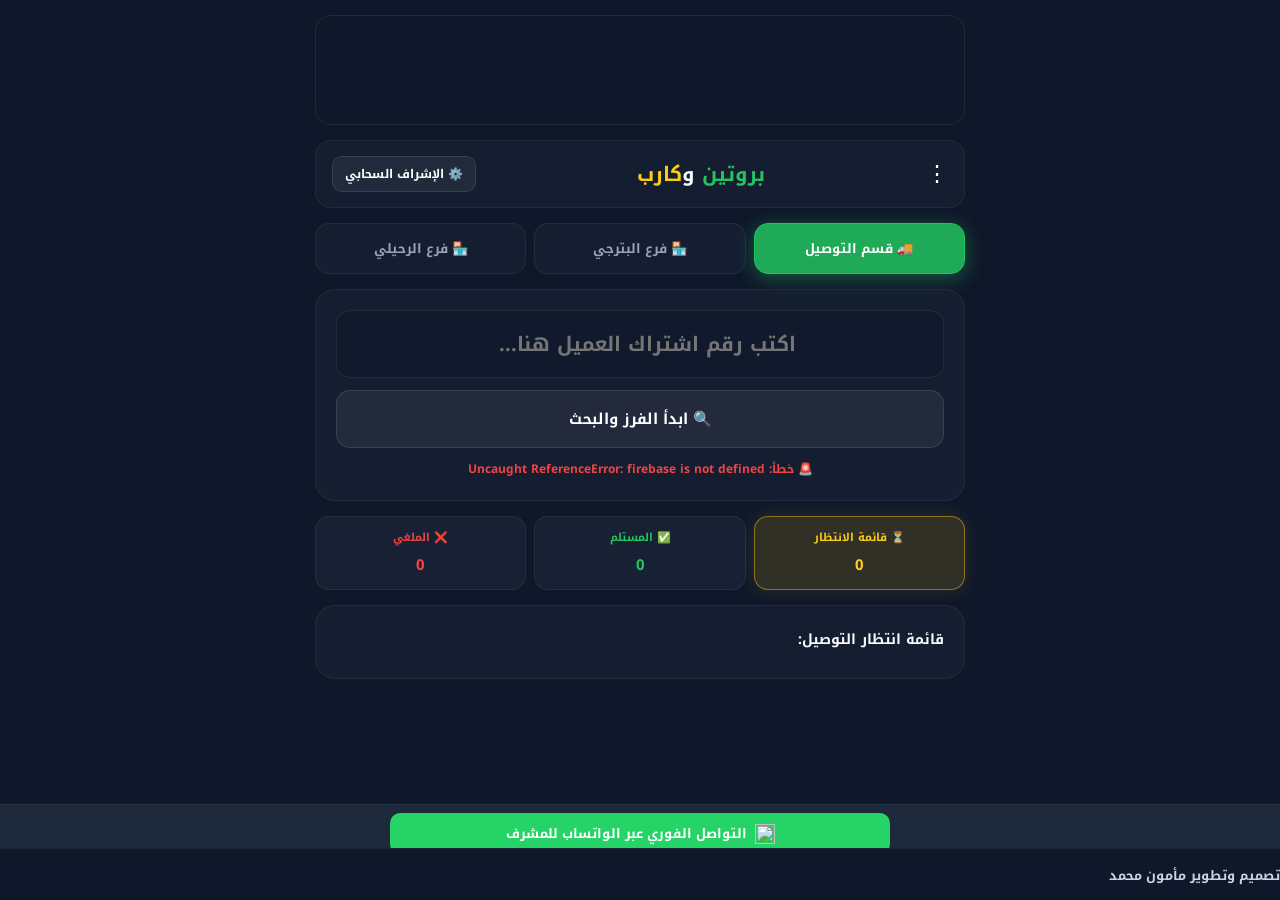
==== index.html @ 15b2dd43 "Rename index_clean.html to index.html" ====
<!DOCTYPE html>
<html lang="ar" dir="rtl">
<head>
<meta charset="UTF-8">
<meta name="viewport" content="width=device-width, initial-scale=1.0, maximum-scale=1.0, user-scalable=no">
<title>بروتين وكارب - الإشراف السحابي</title>
<link href="https://fonts.googleapis.com/css2?family=Noto+Kufi+Arabic:wght@400;700;900&display=swap" rel="stylesheet">
<style>
* { margin: 0; padding: 0; box-sizing: border-box; font-family: 'Noto Kufi Arabic', sans-serif; }
body { background: #0f172a; color: #f8fafc; min-height: 100vh; padding: 15px; padding-bottom: 140px; overflow-x: hidden; position: relative; }
button { cursor: pointer; } /* لضمان استجابة أجهزة آبل للضغطات */

#splashScreen { position: fixed; top: 0; left: 0; width: 100%; height: 100%; background: #0f172a; z-index: 99999; display: flex; flex-direction: column; justify-content: center; align-items: center; transition: opacity 0.4s ease; }
.splash-card { background: rgba(30, 41, 59, 0.7); border: 1px solid rgba(255,255,255,0.08); padding: 30px 40px; border-radius: 24px; backdrop-filter: blur(12px); -webkit-backdrop-filter: blur(12px); text-align: center; box-shadow: 0 20px 40px rgba(0,0,0,0.4); max-width: 85%; }
.splash-text { font-size: 26px; font-weight: 900; color: #fff; }
.splash-text .brand-carb { color: #facc15; }

#customAlertModal { position: fixed; top: 0; left: 0; width: 100%; height: 100%; background: rgba(15, 23, 42, 0.8); backdrop-filter: blur(12px); -webkit-backdrop-filter: blur(12px); z-index: 20000; display: none; justify-content: center; align-items: center; padding: 20px; }
.alert-card { background: #1e293b; border-radius: 24px; padding: 25px; width: 100%; max-width: 420px; text-align: center; box-shadow: 0 25px 50px -12px rgba(0,0,0,0.5); border: 1px solid rgba(255, 255, 255, 0.08); }
.alert-status-icon { font-size: 45px; margin-bottom: 12px; display: inline-block; }
.alert-title-text { font-size: 18px; font-weight: 700; color: #facc15; margin-bottom: 8px; }
.alert-message-text { font-size: 15px; color: #cbd5e1; line-height: 1.6; margin-bottom: 20px; }

.modal-actions-group { display: flex; gap: 10px; margin-bottom: 12px; }
.modal-btn { flex: 1; padding: 14px; border-radius: 14px; font-weight: bold; border: none; font-size: 14px; transition: all 0.2s; font-family: 'Noto Kufi Arabic', sans-serif; }
.modal-btn-deliver { background: rgba(34, 197, 94, 0.2); color: #22c55e; border: 1px solid rgba(34, 197, 94, 0.3); }
.modal-btn-cancel { background: rgba(239, 68, 68, 0.15); color: #ef4444; border: 1px solid rgba(239, 68, 68, 0.2); }
.modal-btn-close { background: rgba(255, 255, 255, 0.06); color: #94a3b8; border: 1px solid rgba(255, 255, 255, 0.1); width: 100%; }

#workerAuthModal { position: fixed; top: 0; left: 0; width: 100%; height: 100%; background: rgba(15, 23, 42, 0.85); backdrop-filter: blur(12px); -webkit-backdrop-filter: blur(12px); z-index: 30000; display: none; justify-content: center; align-items: center; padding: 20px; }
#adminAuthModal { position: fixed; top: 0; left: 0; width: 100%; height: 100%; background: rgba(15, 23, 42, 0.8); backdrop-filter: blur(12px); -webkit-backdrop-filter: blur(12px); z-index: 10000; display: none; justify-content: center; align-items: center; padding: 20px; }
.auth-card { background: #1e293b; border: 1px solid rgba(255,255,255,0.08); border-radius: 24px; padding: 30px; width: 100%; max-width: 380px; text-align: center; }
.auth-input { width: 100%; padding: 12px; border-radius: 12px; background: rgba(15,23,42,0.6); color: white; border: 1px solid rgba(255,255,255,0.1); text-align: center; font-size: 20px; font-weight: bold; outline: none; margin-bottom: 15px; font-family: 'Noto Kufi Arabic', sans-serif; }

.reports-overlay { position: fixed; top: 0; left: 0; width: 100%; height: 100%; background: #0f172a; z-index: 5000; display: none; flex-direction: column; }
.reports-overlay.open { display: flex; }
.reports-header { display: flex; align-items: center; justify-content: space-between; padding: 20px; background: #1e293b; border-bottom: 1px solid rgba(255,255,255,0.05); }
.reports-tabs { display: flex; border-bottom: 1px solid rgba(255,255,255,0.05); background: #151f32; }
.reports-tab { flex: 1; padding: 14px 5px; text-align: center; font-size: 13px; font-weight: 700; border: none; color: #94a3b8; background: transparent; font-family: 'Noto Kufi Arabic', sans-serif; }
.reports-tab.active-tab { color: #22c55e; border-bottom: 2px solid #22c55e; background: rgba(34, 197, 94, 0.05); }
.reports-tab.cancel-tab.active-tab { color: #ef4444; border-bottom-color: #ef4444; background: rgba(239, 68, 68, 0.05); }
.reports-tab.archive-tab.active-tab { color: #38bdf8; border-bottom-color: #38bdf8; background: rgba(56, 189, 248, 0.05); }

.reports-content { flex: 1; overflow-y: auto; padding: 15px; padding-bottom: 190px; }
.report-card { background: rgba(255,255,255,0.03); border-radius: 14px; padding: 14px; margin-bottom: 8px; display: flex; justify-content: space-between; align-items: center; border: 1px solid rgba(255,255,255,0.05); }

.delivery-manual-box { background: rgba(56, 189, 248, 0.08); border: 1px dashed rgba(56, 189, 248, 0.3); padding: 14px; border-radius: 14px; margin-bottom: 15px; display: flex; flex-direction: column; gap: 10px; }
.delivery-manual-box label { font-size: 12px; color: #38bdf8; font-weight: 700; }
.delivery-manual-box input { padding: 10px; font-size: 16px; text-align: center; background: rgba(15,23,42,0.8); border: 1px solid rgba(56, 189, 248, 0.2); }
.bulk-delivery-btn { background: #22c55e; color: #fff; font-weight: bold; border: none; padding: 12px; border-radius: 10px; font-size: 13px; font-family: 'Noto Kufi Arabic', sans-serif; }
.delete-archive-btn { background: rgba(239, 68, 68, 0.15); color: #ef4444; border: 1px solid rgba(239, 68, 68, 0.2); padding: 8px 12px; border-radius: 10px; font-family: 'Noto Kufi Arabic', sans-serif; }

.reports-footer-stats { position: absolute; bottom: 0; left: 0; width: 100%; background: #1e293b; border-top: 1px solid rgba(255, 255, 255, 0.08); padding: 15px; display: flex; flex-direction: column; gap: 10px; z-index: 5001; }
.reports-footer-grid { display: grid; grid-template-columns: 1fr 1fr; gap: 10px; }
.report-stat-box { padding: 10px; border-radius: 10px; text-align: center; font-size: 12px; font-weight: bold; }
.daily-summary-strip { display:grid; grid-template-columns: repeat(3, 1fr); gap:8px; margin-bottom:15px; }
.daily-summary-box { background: rgba(30,41,59,0.6); border:1px solid rgba(255,255,255,0.06); border-radius:14px; padding:10px 6px; text-align:center; font-size:11px; font-weight:700; cursor:pointer; transition:0.2s; }
.daily-summary-box b { display:block; font-size:15px; margin-top:3px; }
.daily-summary-box.active-summary-waiting { background: rgba(250,204,21,0.14); border-color: rgba(250,204,21,0.45); box-shadow:0 0 18px rgba(250,204,21,0.14); }
.daily-summary-box.active-summary-done { background: rgba(34,197,94,0.14); border-color: rgba(34,197,94,0.45); box-shadow:0 0 18px rgba(34,197,94,0.14); }
.daily-summary-box.active-summary-cancel { background: rgba(239,68,68,0.14); border-color: rgba(239,68,68,0.45); box-shadow:0 0 18px rgba(239,68,68,0.14); }
.cold-admin-box { background: rgba(14,165,233,0.10); border: 1px solid rgba(56,189,248,0.35); border-radius: 14px; padding: 12px; margin-top: 10px; }
.cold-admin-box label { display:block; color:#38bdf8; font-size:12px; font-weight:900; margin-bottom:7px; }
.cold-admin-box input { border-color: rgba(56,189,248,0.35); color:#7dd3fc; text-align:center; font-size:18px; }
.pdf-cold-box { border: 2px solid #7dd3fc; background: #eff6ff; border-radius: 14px; padding: 14px; margin-bottom: 22px; text-align:center; }
.pdf-cold-title { color:#0369a1; font-size:13px; font-weight:900; margin-bottom:4px; }
.pdf-cold-value { color:#075985; font-size:24px; font-weight:900; }
@media (max-width:520px){ .daily-summary-strip { grid-template-columns: repeat(3, 1fr); } }

.branch-filters-container { display: flex; gap: 8px; margin-bottom: 15px; }
.branch-filter-btn { flex: 1; padding: 12px 6px; border-radius: 14px; border: 1px solid rgba(255, 255, 255, 0.06); font-size: 13px; font-weight: 700; color: #94a3b8; background: rgba(30, 41, 59, 0.45); display: flex; justify-content: center; align-items: center; gap: 4px; font-family: 'Noto Kufi Arabic', sans-serif; }
.branch-filter-btn.active-branch-selected { color: #ffffff !important; background: rgba(34, 197, 94, 0.85) !important; border-color: #22c55e !important; box-shadow: 0 4px 20px rgba(34, 197, 94, 0.4) !important; }

.main-list-tabs { display: flex; gap: 8px; margin-bottom: 14px; }
.main-list-tab { flex: 1; padding: 12px 6px; border-radius: 14px; border: 1px solid rgba(255,255,255,0.06); background: rgba(15,23,42,0.45); color: #94a3b8; font-size: 13px; font-weight: 800; font-family: 'Noto Kufi Arabic', sans-serif; }
.main-list-tab.active-waiting { color: #facc15; background: rgba(250,204,21,0.12); border-color: rgba(250,204,21,0.35); }
.main-list-tab.active-done { color: #22c55e; background: rgba(34,197,94,0.12); border-color: rgba(34,197,94,0.35); }
.main-list-tab.active-cancel { color: #ef4444; background: rgba(239,68,68,0.12); border-color: rgba(239,68,68,0.35); }

.top-banner { width: 100%; height: 110px; background-size: cover; background-position: center; border-radius: 16px; margin-bottom: 15px; border: 1px solid rgba(255,255,255,0.08); }
.container { width: 100%; max-width: 650px; margin: auto; }
.header { display: flex; justify-content: space-between; align-items: center; margin-bottom: 15px; background: rgba(30,41,59,0.45); padding: 12px 16px; border-radius: 16px; border: 1px solid rgba(255,255,255,0.06); backdrop-filter: blur(8px); -webkit-backdrop-filter: blur(8px); }
.brand-title { font-size: 20px; font-weight: 700; }
.brand-protein { color: #22c55e; } .brand-carb { color: #facc15; }

.card { background: rgba(30, 41, 59, 0.45); border: 1px solid rgba(255, 255, 255, 0.06); padding: 20px; border-radius: 20px; margin-bottom: 15px; backdrop-filter: blur(8px); }
.control-panel { background: rgba(20, 83, 45, 0.25); border: 1px solid rgba(34, 197, 94, 0.2); display: none; }
.admin-grid-inputs { display: grid; grid-template-columns: 1fr 1fr; gap: 8px; margin-bottom: 10px; }
.admin-grid-label { font-size: 11px; color: #a855f7; font-weight: bold; display: block; margin-bottom: 2px; text-align: right; }

input { width: 100%; padding: 14px; border-radius: 14px; background: rgba(15, 23, 42, 0.5); color: white; border: 1px solid rgba(255, 255, 255, 0.08); outline: none; font-size: 15px; font-weight: 700; font-family: 'Noto Kufi Arabic', sans-serif; }
input[type="number"] { font-size: 20px; text-align: center; }

.searchBtn { background: rgba(255, 255, 255, 0.06); color: white; padding: 14px; border-radius: 14px; font-size: 15px; font-weight: 700; width: 100%; margin-top: 12px; border: 1px solid rgba(255, 255, 255, 0.1); font-family: 'Noto Kufi Arabic', sans-serif; }
.pdfShareBtn { background: linear-gradient(135deg, #10b981, #059669); color: white; padding: 14px; border-radius: 12px; border: none; font-size: 14px; font-weight: bold; width: 100%; display: flex; justify-content: center; align-items: center; gap: 8px; font-family: 'Noto Kufi Arabic', sans-serif; }

.stats { display: grid; grid-template-columns: 1fr 1fr; gap: 12px; }
.stat { padding: 12px; border-radius: 14px; text-align: center; font-weight: 700; font-size: 14px; border: 1px solid rgba(255,255,255,0.04); }
.greenBox { background: rgba(34, 197, 94, 0.12); color: #22c55e; border-color: rgba(34, 197, 94, 0.2); }
.red { background: rgba(239, 68, 68, 0.12); color: #ef4444; border-color: rgba(239, 68, 68, 0.18); }

.meal-row-card { background: rgba(255, 255, 255, 0.02); border: 1px solid rgba(255, 255, 255, 0.05); border-radius: 16px; padding: 16px; margin-top: 10px; display: flex; flex-direction: column; gap: 12px; }
.meal-card-main-info { display: flex; justify-content: space-between; align-items: center; }
.meal-card-info { display: flex; flex-direction: column; gap: 2px; }
.meal-card-num { color: #facc15; font-weight: 700; font-size: 15px; }
.meal-card-name { font-size: 14px; color: #e2e8f0; font-weight: 700; }

.whatsapp-bottom-bar { position: fixed; bottom: 38px; left: 0; width: 100%; background: #1e293b; border-top: 1px solid rgba(255, 255, 255, 0.06); padding: 8px 15px; z-index: 998; display: flex; justify-content: center; align-items: center; }
.whatsapp-btn-link { background: #25d366; color: white; width: 100%; max-width: 500px; padding: 8px; border-radius: 10px; display: flex; justify-content: center; align-items: center; gap: 8px; text-decoration: none; font-size: 13px; font-weight: bold; }

.ticker-wrap { position: fixed; bottom: 0; left: 0; width: 100%; background: #0f172a; padding: 10px 0; z-index: 999; overflow: hidden; border-top: 1px solid rgba(255, 255, 255, 0.06); }
.ticker-text { display: inline-block; white-space: nowrap; padding-left: 100%; animation: tickerMove 14s linear infinite; font-size: 13px; font-weight: 700; color: #cbd5e1; }
@keyframes tickerMove { 0% { transform: translate3d(0, 0, 0); } 100% { transform: translate3d(-100%, 0, 0); } }

#pdfReportTemplate { display: none; background: #ffffff; color: #1e293b; padding: 30px; direction: rtl; }
.pdf-header { border-bottom: 3px solid #10b981; padding-bottom: 15px; margin-bottom: 25px; display: flex; justify-content: space-between; align-items: center; }
.pdf-title { font-size: 22px; font-weight: 900; color: #0f172a; }
.pdf-meta { font-size: 12px; color: #64748b; text-align: left; }
.pdf-grid-summary { display: grid; grid-template-columns: repeat(4, 1fr); gap: 12px; margin-bottom: 30px; }
.pdf-sum-box { border: 1px solid #e2e8f0; border-radius: 12px; padding: 12px; text-align: center; background: #f8fafc; }
.pdf-sum-val { font-size: 16px; font-weight: 900; margin-top: 4px; }
.pdf-section-title { font-size: 14px; font-weight: bold; color: #0f172a; border-right: 4px solid #facc15; padding-right: 8px; margin-bottom: 12px; margin-top: 20px; }
.pdf-table { width: 100%; border-collapse: collapse; margin-bottom: 20px; font-size: 12px; }
.pdf-table th { background: #0f172a; color: #ffffff; padding: 10px; text-align: right; font-weight: bold; }
.pdf-table td { padding: 9px 10px; border-bottom: 1px solid #e2e8f0; }
.pdf-table tr:nth-child(even) { background: #f8fafc; }
.badge-pdf-done { color: #16a34a; font-weight: bold; }
.badge-pdf-cancel { color: #dc2626; font-weight: bold; }
.badge-pdf-pending { color: #64748b; font-style: italic; }
</style>

<!-- استيراد المكتبات -->
<script src="https://www.gstatic.com/firebasejs/8.10.1/firebase-app.js"></script>
<script src="https://www.gstatic.com/firebasejs/8.10.1/firebase-database.js"></script>
<script src="https://cdnjs.cloudflare.com/ajax/libs/pdf.js/2.16.105/pdf.min.js"></script>
<script src="https://cdnjs.cloudflare.com/ajax/libs/html2pdf.js/0.10.1/html2pdf.bundle.min.js"></script>
<script>
    try { pdfjsLib.GlobalWorkerOptions.workerSrc = 'https://cdnjs.cloudflare.com/ajax/libs/pdf.js/2.16.105/pdf.worker.min.js'; } catch(e){}
</script>
</head>
<body>

<div id="splashScreen">
    <div class="splash-card">
        <div class="splash-text">أهلاً <span class="brand-carb">يوملز</span> ⚡</div>
    </div>
</div>

<!-- إزالة شاشة الترحيب تماماً من الذاكرة لتجنب أي تغطية للأزرار -->
<script>
    setTimeout(function() {
        var s = document.getElementById("splashScreen");
        if (s) {
            s.style.opacity = "0";
            setTimeout(function() { 
                if(s.parentNode) s.parentNode.removeChild(s); 
            }, 400);
        }
    }, 1000);
</script>

<div id="workerAuthModal">
    <div class="auth-card">
        <div class="alert-title-text" id="workerAuthTitle" style="color: #22c55e;">🔑 نظام إثبات الهوية والفرز</div>
        <div class="alert-message-text" id="workerAuthMessage" style="font-size:13px; margin-bottom:12px;">يرجى تأكيد العملية بإدخال كود فرعك السري</div>
        <input type="password" id="workerPasswordInput" class="auth-input" placeholder="••••" maxlength="10" inputmode="numeric" style="letter-spacing: 4px; font-size:24px;">
        <div class="modal-actions-group">
            <button type="button" class="modal-btn modal-btn-deliver" id="workerAuthConfirmBtn">تأكيد العملية</button>
            <button type="button" class="modal-btn modal-btn-cancel" onclick="closeWorkerAuthModal()">إلغاء</button>
        </div>
    </div>
</div>

<div id="customAlertModal">
    <div class="alert-card">
        <span id="alertIcon" class="alert-status-icon">👤</span>
        <div id="alertTitle" class="alert-title-text">تفاصيل المشترك</div>
        <div id="alertMessage" class="alert-message-text">جاري جلب البيانات...</div>
        <div id="modalActionButtons" class="modal-actions-group" style="display: none;">
            <button type="button" class="modal-btn modal-btn-deliver" id="modalConfirmBtn">✅ تسليم الوجبة</button>
            <button type="button" class="modal-btn modal-btn-cancel" id="modalCancelBtn">❌ إلغاء اليوم</button>
        </div>
        <button type="button" class="modal-btn modal-btn-close" onclick="closeCustomAlert()">إغلاق النافذة</button>
    </div>
</div>

<div id="adminAuthModal">
    <div class="auth-card">
        <div class="alert-title-text">🔒 رمز المشرف الآمن</div>
        <input type="password" id="adminPasswordInput" class="auth-input" placeholder="•••••" maxlength="6" inputmode="numeric" style="letter-spacing: 3px; font-size: 20px;">
        <div class="modal-actions-group">
            <button type="button" class="modal-btn modal-btn-deliver" onclick="verifyAdminCode()">تأكيد</button>
            <button type="button" class="modal-btn modal-btn-cancel" onclick="closeAdminModal()">إلغاء</button>
        </div>
    </div>
</div>

<div class="reports-overlay" id="reportsOverlay">
    <div class="reports-header">
        <div style="font-weight:700; color:#facc15;" id="reportsOverlayTitle">☰ لوحة التشغيل</div>
        <button type="button" onclick="closeReports()" style="background:none; border:none; color:white; font-size:20px; cursor:pointer;">✕</button>
    </div>
    <div class="reports-tabs">
        <button type="button" class="reports-tab active-tab" id="tab-summary" onclick="switchTab('summary')">📊 الملخص</button>
        <button type="button" class="reports-tab cancel-tab" id="tab-delivery" onclick="switchTab('delivery')">🚚 التوصيل</button>
        <button type="button" class="reports-tab" id="tab-branches" onclick="switchTab('branches')">🏪 الفروع</button>
        <button type="button" class="reports-tab archive-tab" id="tab-archive" onclick="switchTab('archive')">📂 الأرشيف</button>
    </div>
    <div class="reports-content" id="reportsContent"></div>
    <div class="reports-footer-stats">
        <div class="reports-footer-grid">
            <div class="report-stat-box greenBox">مستلمين اليوم: <span id="overlayDoneCount">0</span></div>
            <div class="report-stat-box red">ملغي اليوم: <span id="overlayCancelCount">0</span></div>
        </div>
        <button type="button" class="pdfShareBtn" onclick="generateAndSharePDFReport()">📄 تحميل وإرسال تقرير PDF</button>
    </div>
</div>

<div class="container">
    <div class="top-banner" id="topBanner"></div>
    <div class="header">
        <button type="button" onclick="openReports()" style="background:none; border:none; color:white; font-size:22px; cursor:pointer;">⋮</button>
        <div class="brand-title"><span class="brand-protein">بروتين</span> و<span class="brand-carb">كارب</span></div>
        <button type="button" onclick="openAdmin()" style="background:rgba(255,255,255,0.05); color:white; padding:6px 12px; border-radius:10px; border:1px solid rgba(255,255,255,0.1); font-size:12px; font-weight:bold; cursor:pointer; font-family:'Noto Kufi Arabic',sans-serif;">⚙️ الإشراف السحابي</button>
    </div>

    <div class="card control-panel" id="adminPanel">
        <input accept=".pdf" id="pdfFile" onchange="startReadingPDF(this.files[0])" type="file" style="margin-bottom:12px; font-size:12px;"/>
        <input id="whatsappInput" type="tel" value="966506546313" placeholder="رقم الواتساب المشرف..."/>
        <div class="cold-admin-box" style="margin-top:12px; margin-bottom:12px;">
            <label>🖼️ صورة البانر من المعرض</label>
            <input id="bannerImageInput" type="file" accept="image/*" onchange="handleBannerImageFile(this.files[0])" style="font-size:12px; padding:10px;">
            <small style="display:block; color:#94a3b8; font-size:10px; margin-top:6px; text-align:center;">اختر صورة من المعرض ثم اضغط حفظ الإعدادات</small>
        </div>
        <div style="border-top:1px solid rgba(255,255,255,0.1); padding-top:10px; margin-bottom:12px;">
            <span style="font-size:12px; color:#facc15; font-weight:bold; display:block; margin-bottom:8px;">👥 إداري طاقم الميدان والأكواد السرية:</span>
            <div class="admin-grid-inputs">
                <div><span class="admin-grid-label">مسؤول البترجي</span><input id="workerNameBatarji" placeholder="الاسم" style="padding:8px; font-size:12px;"></div>
                <div><span class="admin-grid-label">كود البترجي السري</span><input id="workerCodeBatarji" type="text" placeholder="الكود" style="padding:8px; font-size:12px; text-align:center;"></div>
            </div>
            <div class="admin-grid-inputs">
                <div><span class="admin-grid-label">مسؤول الرحيلي</span><input id="workerNameRuhaily" placeholder="الاسم" style="padding:8px; font-size:12px;"></div>
                <div><span class="admin-grid-label">كود الرحيلي السري</span><input id="workerCodeRuhaily" type="text" placeholder="الكود" style="padding:8px; font-size:12px; text-align:center;"></div>
            </div>
            <div class="admin-grid-inputs">
                <div><span class="admin-grid-label">مسؤول التوصيل</span><input id="workerNameDelivery" placeholder="الاسم" style="padding:8px; font-size:12px;"></div>
                <div><span class="admin-grid-label">كود التوصيل السري</span><input id="workerCodeDelivery" type="text" placeholder="الكود" style="padding:8px; font-size:12px; text-align:center;"></div>
            </div>
            <div style="margin-top:5px;">
                <span class="admin-grid-label" style="color:#ef4444;">⚙️ كود لوحة التحكم الرئيسي للمشرف:</span>
                <input id="adminMasterPassInput" type="text" value="71138" style="padding:8px; font-size:13px; text-align:center; color:#ef4444; border-color:rgba(239,68,68,0.3);">
            </div>
            <div class="cold-admin-box">
                <label>❄️ درجة برودة سيارة التوصيل</label>
                <input id="deliveryColdTempInput" type="number" step="0.1" placeholder="مثال: -18" inputmode="decimal">
            </div>
        </div>
        <button type="button" onclick="saveAdminSettings()" style="margin-bottom:5px; background:#a855f7; color:white; padding:12px; border-radius:12px; width:100%; font-weight:bold; border:none; cursor:pointer; font-family:'Noto Kufi Arabic',sans-serif;">💾 حفظ الإعدادات والصلاحيات السحابية</button>
        <button type="button" onclick="document.getElementById('adminPanel').style.display='none'" class="modal-btn modal-btn-cancel" style="width:100%; padding:8px;">إغلاق اللوحة</button>
    </div>

    <div class="branch-filters-container">
        <button type="button" class="branch-filter-btn active-branch-selected" id="btn-view-delivery" onclick="switchBranchView('delivery')">🚚 قسم التوصيل</button>
        <button type="button" class="branch-filter-btn" id="btn-view-batarji" onclick="switchBranchView('batarji')">🏪 فرع البترجي</button>
        <button type="button" class="branch-filter-btn" id="btn-view-ruhaily" onclick="switchBranchView('ruhaily')">🏪 فرع الرحيلي</button>
    </div>

    <div class="card">
        <input id="mealInput" placeholder="اكتب رقم اشتراك العميل هنا..." type="number"/>
        <button type="button" class="searchBtn" id="searchBtnId" onclick="checkMeal()">🔍 ابدأ الفرز والبحث</button>
        <div id="status" style="margin-top:10px; font-size:12px; color:#facc15; text-align:center; font-weight:700;">⏳ جاري المزامنة...</div>
    </div>

    <div class="daily-summary-strip">
        <div class="daily-summary-box active-summary-waiting" id="summaryBoxWaiting" onclick="switchMainList('waiting')" style="color:#facc15;">⏳ قائمة الانتظار<b id="summaryTotal">0</b></div>
        <div class="daily-summary-box" id="summaryBoxDone" onclick="switchMainList('done')" style="color:#22c55e;">✅ المستلم<b id="summaryDone">0</b></div>
        <div class="daily-summary-box" id="summaryBoxCancel" onclick="switchMainList('cancel')" style="color:#ef4444;">❌ الملغي<b id="summaryCancel">0</b></div>
    </div>

    <div class="card">
        <h3 style="font-size:14px; font-weight:700; margin-bottom:5px;" id="listTitle">قائمة انتظار التوصيل:</h3>
        <div id="mealCardsContainer"></div>
    </div>
</div>

<div class="whatsapp-bottom-bar">
    <a class="whatsapp-btn-link" id="waLink" href="https://wa.me/966506546313" target="_blank">
        <img src="https://upload.wikimedia.org/wikipedia/commons/6/6b/WhatsApp.svg" style="width:20px; height:20px;"/>
        <span>التواصل الفوري عبر الواتساب للمشرف</span>
    </a>
</div>

<div class="ticker-wrap">
    <div class="ticker-text">تصميم وتطوير مأمون محمد</div>
</div>

<div id="pdfReportTemplate">
    <div class="pdf-header">
        <div>
            <div class="pdf-title">🥗 كشف الفرز اليومي - بروتين وكارب</div>
            <div style="font-size:12px; margin-top:4px; color:#059669; font-weight:bold;">نظام التشغيل والإشراف السحابي الذكي</div>
        </div>
        <div class="pdf-meta">
            <div><b>التاريخ:</b> <span id="pdfReportDate">--</span></div>
            <div><b>وقت التوليد:</b> <span id="pdfReportTime">--</span></div>
        </div>
    </div>
    <div class="pdf-cold-box">
        <div class="pdf-cold-title">❄️ درجة برودة سيارة التوصيل</div>
        <div class="pdf-cold-value"><span id="pdfDeliveryColdTemp">--</span>°C</div>
    </div>
    <div style="background: #f1f5f9; border: 2px solid #cbd5e1; border-radius: 14px; padding: 15px; margin-bottom: 25px;">
        <div style="font-size:14px; font-weight:bold; color:#0f172a; margin-bottom:10px; text-align:center; border-bottom:1px solid #cbd5e1; padding-bottom:5px;">📊 الإجمالي العام الموحد (كافة الأقسام والفروع)</div>
        <div style="display:grid; grid-template-columns: repeat(4, 1fr); gap:10px; text-align:center;">
            <div><small style="color:#475569; font-weight:bold; font-size:11px;">مجموع المشتركين</small><div style="font-size:16px; font-weight:900; color:#0f172a;" id="pdfMetaGlobalTotal">0</div></div>
            <div><small style="color:#16a34a; font-weight:bold; font-size:11px;">المشحون والمستلم</small><div style="font-size:16px; font-weight:900; color:#16a34a;" id="pdfMetaGlobalDone">0</div></div>
            <div><small style="color:#2563eb; font-weight:bold; font-size:11px;">قيد الانتظار</small><div style="font-size:16px; font-weight:900; color:#2563eb;" id="pdfMetaGlobalPending">0</div></div>
            <div><small style="color:#dc2626; font-weight:bold; font-size:11px;">الملغي اليوم</small><div style="font-size:16px; font-weight:900; color:#dc2626;" id="pdfMetaGlobalCancel">0</div></div>
        </div>
    </div>
    <div class="pdf-grid-summary">
        <div class="pdf-sum-box" style="border-top:3px solid #3b82f6;"><div style="color:#3b82f6; font-size:11px; font-weight:bold;">شحنات التوصيل الصافية</div><div class="pdf-sum-val" id="pdfSumDeliveryDone">0</div><div style="font-size:9px; color:#64748b; margin-top:2px;" id="pdfLabelStaffDelivery">المسؤول: --</div></div>
        <div class="pdf-sum-box" style="border-top:3px solid #10b981;"><div style="color:#10b981; font-size:11px; font-weight:bold;">مستلمي البترجي</div><div class="pdf-sum-val" id="pdfSumBatarjiDone">0</div><div style="font-size:9px; color:#64748b; margin-top:2px;" id="pdfLabelStaffBatarji">المسؤول: --</div></div>
        <div class="pdf-sum-box" style="border-top:3px solid #a855f7;"><div style="color:#a855f7; font-size:11px; font-weight:bold;">مستلمي الرحيلي</div><div class="pdf-sum-val" id="pdfSumRuhailyDone">0</div><div style="font-size:9px; color:#64748b; margin-top:2px;" id="pdfLabelStaffRuhaily">المسؤول: --</div></div>
    </div>
    <div style="display:none;" id="pdfSumTotal">0</div>
    <div class="pdf-section-title">🚚 تفاصيل فرز قسم التوصيل</div>
    <table class="pdf-table"><thead><tr><th style="width:15%">رقم الاشتراك</th><th style="width:45%">اسم المشترك</th><th style="width:20%">الحالة</th><th style="width:20%">بواسطة / الوقت</th></tr></thead><tbody id="pdfDeliveryTableBody"></tbody></table>
    <div class="pdf-section-title">🏪 تفاصيل فرز فرع البترجي</div>
    <table class="pdf-table"><thead><tr><th style="width:15%">رقم الاشتراك</th><th style="width:45%">اسم المشترك</th><th style="width:20%">الحالة</th><th style="width:20%">بواسطة / الوقت</th></tr></thead><tbody id="pdfBatarjiTableBody"></tbody></table>
    <div class="pdf-section-title">🏪 تفاصيل فرز فرع الرحيلي</div>
    <table class="pdf-table"><thead><tr><th style="width:15%">رقم الاشتراك</th><th style="width:45%">اسم المشترك</th><th style="width:20%">الحالة</th><th style="width:20%">بواسطة / الوقت</th></tr></thead><tbody id="pdfRuhailyTableBody"></tbody></table>
</div>

<script>
// رادار التقاط الأخطاء وعرضها لك بدلاً من تجميد الشاشة
window.addEventListener('error', function(e) {
    var stat = document.getElementById('status');
    if(stat) stat.innerHTML = '<span style="color:#ef4444;">🚨 خطأ: ' + e.message + '</span>';
});

// حل مشكلة الجوال: إجبار البحث عند الضغط على Enter في الكيبورد
document.getElementById("mealInput").addEventListener("keypress", function(event) {
    if (event.key === "Enter") {
        event.preventDefault();
        document.getElementById("mealInput").blur(); // إخفاء كيبورد الجوال
        checkMeal();
    }
});

const firebaseConfig = {
  apiKey: "AIzaSyBY_5FtbLuUgLiOebfmzAMKqnDsvsbeDXc",
  authDomain: "protencarp.firebaseapp.com",
  projectId: "protencarp",
  storageBucket: "protencarp.firebasestorage.app",
  messagingSenderId: "37899247050",
  appId: "1:37899247050:web:e8464a6386510174e2c333",
  databaseURL: "https://protencarp-default-rtdb.firebaseio.com/"
};

firebase.initializeApp(firebaseConfig);
var db = firebase.database();

var masterSystemSecret = "0506546313";
var defaultBanner = "https://images.unsplash.com/photo-1546069901-ba9599a7e63c?q=80&w=1000";

var meals = [], tableStatus = {}, historyArchive = {}, searchedNumbers = new Set(), activeTab = "summary", waNum = "966506546313", currentBannerUrl = defaultBanner;
var currentBranchView = "delivery";
var currentMainListMode = "waiting";
var expandedArchiveKey = null;
var deliveryTotalCount = 70;
var deliveryColdTemp = "";
var currentMasterPassword = "71138";

var staffData = {
    batarji: { name: "مسؤول فرع البترجي", code: "1111" },
    ruhaily: { name: "مسؤول فرع الرحيلي", code: "2222" },
    delivery: { name: "مسؤول قسم التوصيل", code: "3333" }
};

function showCustomAlert(icon, title, message, isSuccess, showActions, num) {
    document.getElementById("alertIcon").innerHTML = icon;
    document.getElementById("alertTitle").innerHTML = title;
    document.getElementById("alertMessage").innerHTML = message;
    var actionsBox = document.getElementById("modalActionButtons");
    if (showActions && num) {
        actionsBox.style.display = "flex";
        document.getElementById("modalConfirmBtn").onclick = function() { closeCustomAlert(); triggerWorkerAuth(num, 'done'); };
        document.getElementById("modalCancelBtn").onclick = function() { closeCustomAlert(); triggerWorkerAuth(num, 'cancel'); };
    } else {
        actionsBox.style.display = "none";
    }
    document.getElementById("customAlertModal").style.display = "flex";
}

function closeCustomAlert() { document.getElementById("customAlertModal").style.display = "none"; }

db.ref("pnc_data").on("value", function(snapshot) {
    try {
        var data = snapshot.val();
        if (!data) data = {};
        
        // استخراج المشتركين بطريقة كلاسيكية ومضمونة 100% لكل الأجهزة
        var rawMeals = data.mealsList || {};
        meals = [];
        for (var key in rawMeals) {
            if (rawMeals.hasOwnProperty(key) && rawMeals[key] && rawMeals[key].number) {
                meals.push(rawMeals[key]);
            }
        }

        tableStatus = data.actions || {};
        historyArchive = data.archive || {};
        waNum = data.whatsapp || "966506546313";
        currentBannerUrl = data.bannerUrl || defaultBanner;
        if (data.deliveryTotalCount !== undefined) deliveryTotalCount = data.deliveryTotalCount;
        if (data.deliveryColdTemp !== undefined) deliveryColdTemp = data.deliveryColdTemp;
        if (data.masterPassword !== undefined) currentMasterPassword = data.masterPassword;

        if (data.staff) {
            if (data.staff.batarji && data.staff.batarji.name) staffData.batarji = data.staff.batarji;
            if (data.staff.ruhaily && data.staff.ruhaily.name) staffData.ruhaily = data.staff.ruhaily;
            if (data.staff.delivery && data.staff.delivery.name) staffData.delivery = data.staff.delivery;
        }

        var waEl = document.getElementById("waLink");
        if (waEl) waEl.href = "https://wa.me/" + waNum;
        var waInput = document.getElementById("whatsappInput");
        if (waInput) waInput.value = waNum;
        var masterInput = document.getElementById("adminMasterPassInput");
        if (masterInput) masterInput.value = currentMasterPassword;
        var coldInput = document.getElementById("deliveryColdTempInput");
        if (coldInput) coldInput.value = deliveryColdTemp || "";
        var topBanner = document.getElementById("topBanner");
        if (topBanner) topBanner.style.backgroundImage = "linear-gradient(rgba(15,23,42,0.3), rgba(15,23,42,0.9)), url('" + currentBannerUrl + "')";

        var wNB = document.getElementById("workerNameBatarji");
        if (wNB) {
            wNB.value = staffData.batarji.name || "";
            document.getElementById("workerCodeBatarji").value = staffData.batarji.code || "";
            document.getElementById("workerNameRuhaily").value = staffData.ruhaily.name || "";
            document.getElementById("workerCodeRuhaily").value = staffData.ruhaily.code || "";
            document.getElementById("workerNameDelivery").value = staffData.delivery.name || "";
            document.getElementById("workerCodeDelivery").value = staffData.delivery.code || "";
        }

        searchedNumbers.clear();
        for (var num in tableStatus) {
            if (tableStatus.hasOwnProperty(num)) {
                searchedNumbers.add(num);
            }
        }

        var statusEl = document.getElementById("status");
        if (statusEl) statusEl.innerHTML = meals.length > 0 ? "🟢 الموقع نشط | مجموع المشتركين: " + meals.length : "🟢 الموقع نشط | بانتظار رفع PDF";

        recalculateStats();
        renderCards();
        updateReports();
    } catch(err) {
        var stat = document.getElementById('status');
        if(stat) stat.innerHTML = '<span style="color:#ef4444;">🚨 تعذر المزامنة: ' + err.message + '</span>';
        console.error(err);
    }
}, function(error) {
    var stat = document.getElementById('status');
    if(stat) stat.innerHTML = '<span style="color:#ef4444;">🚨 فشل الاتصال بقاعدة البيانات: ' + error.message + '</span>';
    console.error(error);
});

function openAdmin() {
    document.getElementById("adminPasswordInput").value = "";
    document.getElementById("adminAuthModal").style.display = "flex";
    document.getElementById("adminPasswordInput").focus();
}
function closeAdminModal() { document.getElementById("adminAuthModal").style.display = "none"; }
function verifyAdminCode() {
    if (document.getElementById("adminPasswordInput").value.trim() === currentMasterPassword) {
        document.getElementById("adminAuthModal").style.display = "none";
        document.getElementById("adminPanel").style.display = "block";
    } else {
        alert("الرمز غير صحيح!");
    }
}

function handleBannerImageFile(file) {
    if (!file) return;
    if (!file.type || file.type.indexOf("image/") !== 0) {
        alert("الرجاء اختيار ملف صورة فقط");
        return;
    }
    var reader = new FileReader();
    reader.onload = function(e) {
        currentBannerUrl = e.target.result;
        var topBanner = document.getElementById("topBanner");
        if (topBanner) topBanner.style.backgroundImage = "linear-gradient(rgba(15,23,42,0.3), rgba(15,23,42,0.9)), url('" + currentBannerUrl + "')";
        showCustomAlert("🖼️", "تم اختيار صورة البانر", "تم تجهيز صورة البانر. اضغط حفظ الإعدادات لتثبيتها على الموقع.", true);
    };
    reader.readAsDataURL(file);
}

function saveAdminSettings() {
    var updateData = {
        whatsapp: document.getElementById("whatsappInput").value.trim(),
        bannerUrl: currentBannerUrl || defaultBanner,
        masterPassword: document.getElementById("adminMasterPassInput").value.trim() || "71138",
        deliveryColdTemp: document.getElementById("deliveryColdTempInput").value.trim(),
        staff: {
            batarji: { name: document.getElementById("workerNameBatarji").value.trim() || "مسؤول فرع البترجي", code: document.getElementById("workerCodeBatarji").value.trim() || "1111" },
            ruhaily: { name: document.getElementById("workerNameRuhaily").value.trim() || "مسؤول فرع الرحيلي", code: document.getElementById("workerCodeRuhaily").value.trim() || "2222" },
            delivery: { name: document.getElementById("workerNameDelivery").value.trim() || "مسؤول قسم التوصيل", code: document.getElementById("workerCodeDelivery").value.trim() || "3333" }
        }
    };
    db.ref("pnc_data").update(updateData);
    showCustomAlert("✨", "تم حفظ وتحديث الصلاحيات", "تم مزامنة بيانات الموظفين والأكواد ودرجة برودة سيارة التوصيل بنجاح!", true);
}

function updateDeliveryManualCount(val) {
    var num = parseInt(val) || 0;
    deliveryTotalCount = num;
    db.ref("pnc_data/deliveryTotalCount").set(num);
}

function deliverAllPendingDelivery() {
    var count = 0;
    var now = new Date(), timeString = now.toLocaleTimeString('ar-SA', { hour: '2-digit', minute: '2-digit', hour12: true });
    var staffName = staffData.delivery.name || "مسؤول قسم التوصيل";
    for (var i = 0; i < meals.length; i++) {
        var m = meals[i];
        if (m && m.branch === "delivery") {
            if (!tableStatus[m.number] || tableStatus[m.number].status === undefined) {
                tableStatus[m.number] = { status: "done", time: timeString, by: staffName };
                count++;
            }
        }
    }
    if (count > 0) {
        db.ref("pnc_data/actions").set(tableStatus);
        showCustomAlert("✅", "تسليم الجملة ناجح", "تم تسليم جميع وجبات التوصيل المتبقية وعددهم (" + count + ") بنجاح!", true);
    } else {
        alert("لا توجد وجبات توصيل معلقة لتسليمها!");
    }
}

function switchBranchView(view) {
    currentBranchView = view;
    document.getElementById("btn-view-delivery").classList.remove("active-branch-selected");
    document.getElementById("btn-view-batarji").classList.remove("active-branch-selected");
    document.getElementById("btn-view-ruhaily").classList.remove("active-branch-selected");
    if (view === 'delivery') document.getElementById("btn-view-delivery").classList.add("active-branch-selected");
    if (view === 'batarji') document.getElementById("btn-view-batarji").classList.add("active-branch-selected");
    if (view === 'ruhaily') document.getElementById("btn-view-ruhaily").classList.add("active-branch-selected");
    var label = view === 'delivery' ? "قسم التوصيل" : (view === 'batarji' ? "فرع البترجي" : "فرع الرحيلي");
    document.getElementById("reportsOverlayTitle").innerHTML = "☰ لوحة التشغيل";
    recalculateStats(); renderCards(); updateReports();
}

function archiveCurrentDayData() {
    var doneCount = 0, cancelCount = 0, waitingCount = 0;
    for (var i = 0; i < meals.length; i++) {
        var m = meals[i];
        if (!m || !m.number) continue;
        var action = tableStatus[m.number];
        if (action && action.status === "done") doneCount++;
        else if (action && action.status === "cancel") cancelCount++;
        else waitingCount++;
    }
    if (meals.length > 0 || doneCount > 0 || cancelCount > 0) {
        var now = new Date(), options = { weekday: 'long', year: 'numeric', month: '2-digit', day: '2-digit' };
        var dateString = now.toLocaleDateString('ar-SA', options);
        var archiveData = {
            date: dateString,
            total: meals.length,
            done: doneCount,
            cancel: cancelCount,
            waiting: waitingCount,
            coldTemp: deliveryColdTemp || "",
            mealsSnapshot: meals,
            actionsSnapshot: tableStatus
        };
        db.ref("pnc_data/archive/" + now.getTime()).set(archiveData);
    }
}

function deleteArchiveItem(key) {
    if (confirm("هل أنت متأكد من حذف هذا اليوم من الأرشيف؟")) { db.ref("pnc_data/archive/" + key).remove(); }
}

async function startReadingPDF(file) {
    if (!file) return;
    archiveCurrentDayData();
    document.getElementById("status").innerHTML = "⏳ فرز وقراءة الملف...";
    meals = []; searchedNumbers.clear();
    var reader = new FileReader();
    reader.onload = async function() {
        try {
            var typedarray = new Uint8Array(this.result), pdf = await pdfjsLib.getDocument(typedarray).promise;
            for (var p = 1; p <= pdf.numPages; p++) {
                var page = await pdf.getPage(p), content = await page.getTextContent(), lastY = "", lines = [], currentLine = "";
                for (var item of content.items) {
                    if (lastY !== "" && item.transform[5] !== lastY) { lines.push(currentLine); currentLine = ""; }
                    currentLine += " " + item.str; lastY = item.transform[5];
                }
                lines.push(currentLine);
                var targetBranch = "delivery", detectedNumber = null, detectedName = "";
                for (var i = 0; i < lines.length; i++) {
                    var line = lines[i];
                    if (line.includes("Pickup Branch")) {
                        var lowerLine = line.toLowerCase();
                        if (line.includes("رحيلي") || lowerLine.includes("rhili")) targetBranch = "ruhaily";
                        else if (line.includes("بترجي") || lowerLine.includes("batarji")) targetBranch = "batarji";
                    }
                    if (!detectedNumber) {
                        var numMatch = line.match(/\b\d{5,8}\b/);
                        if (numMatch) {
                            detectedNumber = numMatch[0];
                            var nameClean = line.replace(detectedNumber, "").replace(/[:\-\*]/g, "").trim().replace(/\s+/g, " ");
                            detectedName = nameClean.length < 3 ? "مشترك رقم (" + detectedNumber + ")" : nameClean;
                        }
                    }
                }
                if (detectedNumber) meals.push({ number: detectedNumber, name: detectedName, branch: targetBranch });
            }
            // إزالة التكرارات
            var uniqueMeals = [];
            for (var i=0; i<meals.length; i++) {
                var exists = false;
                for(var j=0; j<uniqueMeals.length; j++) { if(uniqueMeals[j].number === meals[i].number) exists = true; }
                if(!exists) uniqueMeals.push(meals[i]);
            }
            meals = uniqueMeals;
            db.ref("pnc_data/mealsList").set(meals);
            db.ref("pnc_data/actions").set({});
            showCustomAlert("✅", "نجاح الفرز والأرشفة", "تم تحديث قائمة جديدة بـ " + meals.length + " مشترك!", true);
        } catch(e) { showCustomAlert("❌", "خطأ بالملف", "فشل قراءة ملف الـ PDF.", false); }
    };
    reader.readAsArrayBuffer(file);
}

function checkMeal() {
    var input = document.getElementById("mealInput"), num = input.value.trim();
    if (!num) return;
    if (meals.length === 0) { showCustomAlert("⚠️", "تنبيه", "الرجاء رفع ملف الـ PDF أولاً.", false); return; }
    
    var meal = null;
    for(var i=0; i<meals.length; i++){ if(meals[i] && meals[i].number == num) { meal = meals[i]; break; } }
    
    if (!meal) { showCustomAlert("❌", "غير موجود", "رقم الاشتراك [ " + num + " ] غير مدرج في كشف اليوم!", false); input.value = ""; return; }
    if (meal.branch !== currentBranchView) { switchBranchView(meal.branch); }
    if (tableStatus[num]) {
        var saved = tableStatus[num];
        var branchLabel = meal.branch === 'delivery' ? "توصيل" : (meal.branch === 'batarji' ? "فرع البترجي" : "فرع الرحيلي");
        var byStaff = saved.by ? "<br>بواسطة: " + saved.by : "";
        if (saved.status === "done") { showCustomAlert("✅", "مستلم مسبقاً", "المشترك: <b>(" + meal.name + ")</b> [" + branchLabel + "]<br>استلم الوجبة الساعة: " + saved.time + byStaff, false); input.value = ""; return; }
        else if (saved.status === "cancel") { showCustomAlert("🛑", "اشتراك ملغى", "المشترك: <b>(" + meal.name + ")</b> [" + branchLabel + "]<br>طلب إلغاء منذ الساعة: " + saved.time + byStaff, false); input.value = ""; return; }
    }
    var branchText = meal.branch === 'delivery' ? "🚚 قسم التوصيل" : (meal.branch === 'batarji' ? "🏪 فرع البترجي" : "🏪 فرع الرحيلي");
    showCustomAlert("👤", "تأكيد حالة الفرز", "اسم المشترك: <b>" + meal.name + "</b><br>القسم: <span style='color:#facc15'>" + branchText + "</span><br>رقم الاشتراك: # " + num, true, true, num);
    input.value = "";
}

function triggerWorkerAuth(num, type) {
    var meal = null;
    for(var i=0; i<meals.length; i++){ if(meals[i] && meals[i].number == num) { meal = meals[i]; break; } }
    if (!meal) return;
    var expectedCode = staffData[meal.branch].code || "1111";
    var staffTitle = staffData[meal.branch].name || "مسؤول فرع";
    document.getElementById("workerPasswordInput").value = "";
    document.getElementById("workerAuthTitle").innerText = "🔑 إثبات هوية (" + staffTitle + ")";
    document.getElementById("workerAuthModal").style.display = "flex";
    document.getElementById("workerPasswordInput").focus();
    document.getElementById("workerAuthConfirmBtn").onclick = function() {
        var enteredCode = document.getElementById("workerPasswordInput").value.trim();
        if (enteredCode === expectedCode || enteredCode === masterSystemSecret) {
            var actingStaffName = enteredCode === masterSystemSecret ? "إذن المشرف الفوري" : staffTitle;
            var now = new Date(), timeString = now.toLocaleTimeString('ar-SA', { hour: '2-digit', minute: '2-digit', hour12: true });
            searchedNumbers.delete(num); searchedNumbers.add(num);
            db.ref("pnc_data/actions/" + num).set({ status: type, time: timeString, by: actingStaffName });
            closeWorkerAuthModal();
            var labelType = type === 'done' ? "تم تسليم الوجبة" : "تم إلغاء الوجبة";
            showCustomAlert("✨", "تم التوثيق بنجاح", labelType + " للمشترك بواسطة [ " + actingStaffName + " ]", true);
        } else {
            alert("الكود غير صحيح! حاول مرة أخرى.");
        }
    };
}

function closeWorkerAuthModal() { document.getElementById("workerAuthModal").style.display = "none"; }

function recalculateStats() {
    var d = 0, c = 0;
    for (var k in tableStatus) {
        if (tableStatus.hasOwnProperty(k)) {
            var meal = null;
            for(var i=0; i<meals.length; i++){ if(meals[i] && meals[i].number == k) { meal = meals[i]; break; } }
            var statusData = tableStatus[k];
            if (meal && meal.branch === currentBranchView) {
                if (statusData.status === "done") d++;
                if (statusData.status === "cancel") c++;
            }
        }
    }
    var dEl = document.getElementById("doneMeals"), cEl = document.getElementById("cancelMeals");
    if (dEl) dEl.innerHTML = d;
    if (cEl) cEl.innerHTML = c;
    var od = document.getElementById("overlayDoneCount"), oc = document.getElementById("overlayCancelCount");
    var allDone = 0, allCancel = 0;
    for (var kk in tableStatus) {
        if (tableStatus.hasOwnProperty(kk)) {
            if (tableStatus[kk].status === "done") allDone++;
            if (tableStatus[kk].status === "cancel") allCancel++;
        }
    }
    if (od) od.innerHTML = allDone;
    if (oc) oc.innerHTML = allCancel;

    var totalAll = meals.length, doneAll = 0, cancelAll = 0;
    for (var allKey in tableStatus) {
        if (tableStatus.hasOwnProperty(allKey)) {
            if (tableStatus[allKey].status === "done") doneAll++;
            if (tableStatus[allKey].status === "cancel") cancelAll++;
        }
    }
    var pendingAll = Math.max(0, totalAll - doneAll - cancelAll);
    if (document.getElementById("summaryTotal")) document.getElementById("summaryTotal").innerHTML = pendingAll;
    if (document.getElementById("summaryDone")) document.getElementById("summaryDone").innerHTML = doneAll;
    if (document.getElementById("summaryCancel")) document.getElementById("summaryCancel").innerHTML = cancelAll;
}

function updateMainTabsUI() {
    var waitBox = document.getElementById("summaryBoxWaiting");
    var doneBox = document.getElementById("summaryBoxDone");
    var cancelBox = document.getElementById("summaryBoxCancel");
    if (waitBox) waitBox.className = "daily-summary-box" + (currentMainListMode === "waiting" ? " active-summary-waiting" : "");
    if (doneBox) doneBox.className = "daily-summary-box" + (currentMainListMode === "done" ? " active-summary-done" : "");
    if (cancelBox) cancelBox.className = "daily-summary-box" + (currentMainListMode === "cancel" ? " active-summary-cancel" : "");
}

function switchMainList(mode) {
    currentMainListMode = mode;
    renderCards();
}

function getCurrentBranchLabel() {
    return currentBranchView === 'delivery' ? "قسم التوصيل" : (currentBranchView === 'batarji' ? "فرع البترجي" : "فرع الرحيلي");
}

function renderCards() {
    var container = document.getElementById("mealCardsContainer");
    if (!container) return;
    updateMainTabsUI();

    var list = [];
    for (var i = 0; i < meals.length; i++) {
        var m = meals[i];
        if (!m || !m.number || m.branch !== currentBranchView) continue;
        var action = tableStatus[m.number];
        if (currentMainListMode === "waiting") {
            if (!action || (action.status !== "done" && action.status !== "cancel")) list.push(m);
        } else if (currentMainListMode === "done") {
            if (action && action.status === "done") list.push(m);
        } else if (currentMainListMode === "cancel") {
            if (action && action.status === "cancel") list.push(m);
        }
    }

    var label = getCurrentBranchLabel();
    var titleText = "قائمة انتظار " + label + ":";
    var emptyText = "✅ لا توجد اشتراكات في قائمة الانتظار لهذا القسم.";
    var headerColor = "#facc15";
    var statusText = "⏳ انتظار";
    var statusSub = "لم يتم التسليم أو الإلغاء";

    if (currentMainListMode === "done") {
        titleText = "قائمة المستلمين - " + label + ":";
        emptyText = "لا يوجد مستلمون في هذا القسم حالياً.";
        headerColor = "#22c55e";
        statusText = "✅ مستلم";
        statusSub = "تم تسليم الوجبة";
    } else if (currentMainListMode === "cancel") {
        titleText = "قائمة الملغيين - " + label + ":";
        emptyText = "لا يوجد ملغيون في هذا القسم حالياً.";
        headerColor = "#ef4444";
        statusText = "❌ ملغي";
        statusSub = "تم إلغاء اليوم";
    }

    var titleEl = document.getElementById("listTitle");
    if (titleEl) titleEl.innerHTML = titleText;

    if (list.length === 0) {
        container.innerHTML = '<p style="color:#94a3b8; text-align:center; padding:15px; font-size:13px; font-weight:bold;">' + emptyText + '</p>';
        return;
    }

    var countLabel = currentMainListMode === "waiting" ? "عدد المنتظرين" : (currentMainListMode === "done" ? "عدد المستلمين" : "عدد الملغيين");
    var html = '<div style="color:' + headerColor + '; font-size:12px; font-weight:bold; margin-bottom:10px; text-align:center;">' + countLabel + ' في هذا القسم: ' + list.length + '</div>';
    for (var j = 0; j < list.length; j++) {
        var meal = list[j];
        var item = tableStatus[meal.number] || {};
        var timeText = item.time ? item.time : "--:--";
        var byText = item.by ? item.by : "غير معروف";
        var details = currentMainListMode === "waiting" ? statusSub : (statusSub + " | " + timeText + " | " + byText);
        html += '<div class="meal-row-card"><div class="meal-card-main-info"><div class="meal-card-info"><span class="meal-card-num"># ' + meal.number + '</span><span class="meal-card-name">' + meal.name + '</span><small style="color:#64748b; font-size:10px;">' + details + '</small></div><div style="text-align:left;"><span style="color:' + headerColor + '; font-weight:700; font-size:13px;">' + statusText + '</span><br><small style="color:#94a3b8; font-size:11px;">' + (currentMainListMode === "waiting" ? "بانتظار الإجراء" : timeText) + '</small></div></div></div>';
    }
    container.innerHTML = html;
}

function openReports() { updateReports(); document.getElementById("reportsOverlay").classList.add("open"); }
function closeReports() { document.getElementById("reportsOverlay").classList.remove("open"); }
function switchTab(t) { activeTab = t; updateReports(); }

function getBranchArabicLabel(branch) {
    if (branch === "delivery") return "🚚 قسم التوصيل";
    if (branch === "batarji") return "🏪 فرع البترجي";
    if (branch === "ruhaily") return "🏪 فرع الرحيلي";
    return branch;
}

function getActionLabel(status) {
    if (status === "done") return "✅ مستلم";
    if (status === "cancel") return "❌ ملغي";
    return "⏳ انتظار";
}

function getTotalsByBranch(branch) {
    var total = 0, done = 0, cancel = 0, waiting = 0;
    for (var i = 0; i < meals.length; i++) {
        var m = meals[i];
        if (!m || !m.number) continue;
        if (branch && m.branch !== branch) continue;
        total++;
        var action = tableStatus[m.number];
        if (action && action.status === "done") done++;
        else if (action && action.status === "cancel") cancel++;
        else waiting++;
    }
    return { total: total, done: done, cancel: cancel, waiting: waiting };
}

function buildSummaryBox(label, value, color) {
    return '<div class="report-stat-box" style="background:rgba(255,255,255,0.04); border:1px solid rgba(255,255,255,0.06); color:' + color + ';"><div style="font-size:11px; color:#94a3b8; margin-bottom:4px;">' + label + '</div><div style="font-size:18px; font-weight:900;">' + value + '</div></div>';
}

function buildBranchDetailsHtml(sourceMeals, sourceActions, branch, mode) {
    var html = "";
    var count = 0;
    sourceMeals = sourceMeals || [];
    sourceActions = sourceActions || {};
    for (var i = 0; i < sourceMeals.length; i++) {
        var m = sourceMeals[i];
        if (!m || !m.number || m.branch !== branch) continue;
        var action = sourceActions[m.number];
        var actionStatus = action ? action.status : "waiting";
        if (mode === "done" && actionStatus !== "done") continue;
        if (mode === "cancel" && actionStatus !== "cancel") continue;
        if (mode === "waiting" && (actionStatus === "done" || actionStatus === "cancel")) continue;
        count++;
        var color = actionStatus === "done" ? "#22c55e" : (actionStatus === "cancel" ? "#ef4444" : "#facc15");
        var by = action && action.by ? action.by : "--";
        var time = action && action.time ? action.time : "--";
        html += '<div class="report-card" style="margin-bottom:6px;"><div><b># ' + m.number + '</b><br><small style="color:#cbd5e1">' + (m.name || '') + '</small><br><small style="color:#64748b; font-size:10px;">بواسطة: ' + by + ' | الوقت: ' + time + '</small></div><div style="text-align:left; color:' + color + '; font-weight:bold; font-size:12px;">' + getActionLabel(actionStatus) + '</div></div>';
    }
    if (count === 0) html = '<div style="color:#64748b; text-align:center; padding:12px; font-size:12px;">لا توجد بيانات في هذا القسم.</div>';
    return '<div style="margin-bottom:14px;"><div style="font-weight:900; color:#facc15; margin-bottom:8px; font-size:13px;">' + getBranchArabicLabel(branch) + ' <span style="color:#94a3b8; font-size:11px;">(' + count + ')</span></div>' + html + '</div>';
}

function toggleArchiveDetails(key) {
    expandedArchiveKey = expandedArchiveKey === key ? null : key;
    updateReports();
}

function updateReports() {
    var content = document.getElementById("reportsContent");
    if (!content) return;

    var tabSummary = document.getElementById("tab-summary");
    var tabDelivery = document.getElementById("tab-delivery");
    var tabBranches = document.getElementById("tab-branches");
    var tabArchive = document.getElementById("tab-archive");
    if (tabSummary) tabSummary.className = "reports-tab " + (activeTab === "summary" ? "active-tab" : "");
    if (tabDelivery) tabDelivery.className = "reports-tab cancel-tab " + (activeTab === "delivery" ? "active-tab" : "");
    if (tabBranches) tabBranches.className = "reports-tab " + (activeTab === "branches" ? "active-tab" : "");
    if (tabArchive) tabArchive.className = "reports-tab archive-tab " + (activeTab === "archive" ? "active-tab" : "");

    var html = "";

    if (activeTab === "summary") {
        var all = getTotalsByBranch(null);
        var del = getTotalsByBranch("delivery");
        var bat = getTotalsByBranch("batarji");
        var ruh = getTotalsByBranch("ruhaily");
        html += '<div style="font-weight:900; color:#facc15; text-align:center; margin-bottom:12px;">📊 ملخص التشغيل العام</div>';
        html += '<div class="reports-footer-grid" style="margin-bottom:12px;">';
        html += buildSummaryBox("مجموع المشتركين", all.total, "#facc15");
        html += buildSummaryBox("انتظار", all.waiting, "#facc15");
        html += buildSummaryBox("مستلم", all.done, "#22c55e");
        html += buildSummaryBox("ملغي", all.cancel, "#ef4444");
        html += '</div>';
        html += '<div class="report-card" style="border-right:4px solid #38bdf8;"><div><b>❄️ درجة برودة سيارة التوصيل</b><br><small style="color:#94a3b8;">تظهر في تقرير PDF</small></div><div style="color:#38bdf8; font-weight:900;">' + (deliveryColdTemp ? deliveryColdTemp + '°C' : '--') + '</div></div>';
        html += '<div style="font-weight:900; color:#94a3b8; margin:14px 0 8px; font-size:13px;">تفصيل الأقسام</div>';
        html += '<div class="report-card"><div>🚚 قسم التوصيل</div><div style="text-align:left"><small>المجموع: ' + del.total + '</small><br><small style="color:#22c55e">مستلم: ' + del.done + '</small> | <small style="color:#ef4444">ملغي: ' + del.cancel + '</small> | <small style="color:#facc15">انتظار: ' + del.waiting + '</small></div></div>';
        html += '<div class="report-card"><div>🏪 فرع البترجي</div><div style="text-align:left"><small>المجموع: ' + bat.total + '</small><br><small style="color:#22c55e">مستلم: ' + bat.done + '</small> | <small style="color:#ef4444">ملغي: ' + bat.cancel + '</small> | <small style="color:#facc15">انتظار: ' + bat.waiting + '</small></div></div>';
        html += '<div class="report-card"><div>🏪 فرع الرحيلي</div><div style="text-align:left"><small>المجموع: ' + ruh.total + '</small><br><small style="color:#22c55e">مستلم: ' + ruh.done + '</small> | <small style="color:#ef4444">ملغي: ' + ruh.cancel + '</small> | <small style="color:#facc15">انتظار: ' + ruh.waiting + '</small></div></div>';
        content.innerHTML = html;
        return;
    }

    if (activeTab === "delivery") {
        html += '<div class="delivery-manual-box"><label>🚚 قسم التوصيل</label><button type="button" class="bulk-delivery-btn" onclick="deliverAllPendingDelivery()">✅ تسليم باقي وجبات التوصيل دفعة واحدة</button></div>';
        html += '<div style="font-weight:900; color:#38bdf8; text-align:center; margin-bottom:12px;">تفاصيل قسم التوصيل</div>';
        html += buildBranchDetailsHtml(meals, tableStatus, 'delivery', 'all');
        content.innerHTML = html;
        return;
    }

    if (activeTab === "branches") {
        html += '<div style="font-weight:900; color:#facc15; text-align:center; margin-bottom:12px;">🏪 تفاصيل الفروع</div>';
        html += buildBranchDetailsHtml(meals, tableStatus, 'batarji', 'all');
        html += buildBranchDetailsHtml(meals, tableStatus, 'ruhaily', 'all');
        content.innerHTML = html;
        return;
    }

    if (activeTab === 'archive') {
        var archiveKeys = Object.keys(historyArchive || {});
        if (archiveKeys.length === 0) { content.innerHTML = '<div style="text-align:center; color:#64748b; padding:40px;">لا يوجد أيام مؤرشفة حتى الآن.</div>'; return; }
        archiveKeys.reverse().forEach(function(key) {
            var item = historyArchive[key] || {};
            var coldLine = item.coldTemp ? '<br><small style="color:#38bdf8;">❄️ برودة سيارة التوصيل: ' + item.coldTemp + '°C</small>' : '';
            var totalText = item.total !== undefined ? item.total : ((item.done || 0) + (item.cancel || 0));
            html += '<div class="report-card" style="border-right: 4px solid #38bdf8; align-items:flex-start;"><div onclick="toggleArchiveDetails(\'' + key + '\')" style="flex:1; cursor:pointer;"><span style="color:#38bdf8; font-weight:bold; font-size:14px;">📅 ' + (item.date || 'يوم مؤرشف') + '</span><br><small style="color:#94a3b8;">📦 مجموع المشتركين: ' + totalText + '</small><br><small style="color:#22c55e;">✅ مستلم: ' + (item.done || 0) + '</small> | <small style="color:#ef4444;">❌ ملغى: ' + (item.cancel || 0) + '</small> | <small style="color:#facc15;">⏳ انتظار: ' + (item.waiting || 0) + '</small>' + coldLine + '<br><small style="color:#64748b;">اضغط لعرض تفاصيل الأقسام</small></div><div><button type="button" class="delete-archive-btn" onclick="event.stopPropagation(); deleteArchiveItem(\'' + key + '\')">🗑️ حذف</button></div></div>';
            if (expandedArchiveKey === key) {
                var snapMeals = item.mealsSnapshot || [];
                var snapActions = item.actionsSnapshot || {};
                if (snapMeals.length === 0) {
                    html += '<div style="background:rgba(255,255,255,0.03); border:1px solid rgba(255,255,255,0.06); border-radius:14px; padding:14px; margin-bottom:12px; color:#94a3b8; text-align:center;">هذا الأرشيف قديم ومحفوظ كملخص فقط، لذلك لا توجد تفاصيل أسماء داخله.</div>';
                } else {
                    html += '<div style="background:rgba(15,23,42,0.55); border:1px solid rgba(56,189,248,0.18); border-radius:16px; padding:12px; margin-bottom:12px;">';
                    html += buildBranchDetailsHtml(snapMeals, snapActions, 'delivery', 'all');
                    html += buildBranchDetailsHtml(snapMeals, snapActions, 'batarji', 'all');
                    html += buildBranchDetailsHtml(snapMeals, snapActions, 'ruhaily', 'all');
                    html += '</div>';
                }
            }
        });
        content.innerHTML = html;
        return;
    }

    content.innerHTML = '<div style="text-align:center; color:#64748b; padding:40px;">اختر قسم من الأعلى.</div>';
}

function generateAndSharePDFReport() {
    if (meals.length === 0) { alert("لا توجد بيانات مشتركين لتوليد التقرير!"); return; }
    var now = new Date();
    var dateStr = now.toLocaleDateString('ar-SA', { weekday: 'long', year: 'numeric', month: '2-digit', day: '2-digit' });
    var timeStr = now.toLocaleTimeString('ar-SA', { hour: '2-digit', minute: '2-digit' });
    document.getElementById("pdfReportDate").innerText = dateStr;
    document.getElementById("pdfReportTime").innerText = timeStr;
    document.getElementById("pdfDeliveryColdTemp").innerText = deliveryColdTemp || "--";
    document.getElementById("pdfLabelStaffBatarji").innerText = "المسؤول: " + (staffData.batarji.name || '');
    document.getElementById("pdfLabelStaffRuhaily").innerText = "المسؤول: " + (staffData.ruhaily.name || '');
    document.getElementById("pdfLabelStaffDelivery").innerText = "المسؤول: " + (staffData.delivery.name || '');
    var deliveryCount = 0, delCancelCount = 0, batDone = 0, batPending = 0, batCancel = 0, ruhDone = 0, ruhPending = 0, ruhCancel = 0;
    var delRowsHtml = "", batRowsHtml = "", ruhRowsHtml = "";
    
    for(var i=0; i<meals.length; i++){
        var m = meals[i];
        if (!m || !m.number) continue;
        var statusItem = tableStatus[m.number];
        var statusText = "⏳ قيد الانتظار", statusClass = "badge-pdf-pending", staffLog = "--";
        if (m.branch === 'delivery') { deliveryCount++; statusText = "مشحون"; statusClass = "badge-pdf-done"; staffLog = staffData.delivery.name || ""; }
        if (statusItem) {
            staffLog = (statusItem.by || '--') + " / " + statusItem.time;
            if (statusItem.status === 'done') {
                statusText = "مستلم"; statusClass = "badge-pdf-done";
                if (m.branch === 'batarji') batDone++;
                if (m.branch === 'ruhaily') ruhDone++;
            } else if (statusItem.status === 'cancel') {
                statusText = "❌ ملغى"; statusClass = "badge-pdf-cancel";
                if (m.branch === 'delivery') delCancelCount++;
                if (m.branch === 'batarji') batCancel++;
                if (m.branch === 'ruhaily') ruhCancel++;
            }
        } else {
            if (m.branch === 'batarji') batPending++;
            if (m.branch === 'ruhaily') ruhPending++;
        }

        var safeName = (m.name || '').toString();
        var row = '<tr><td><b>#' + m.number + '</b></td><td>' + safeName + '</td><td class="' + statusClass + '">' + statusText + '</td><td style="font-size:11px; color:#475569;">' + staffLog + '</td></tr>';
        if (m.branch === 'delivery') delRowsHtml += row;
        else if (m.branch === 'batarji') batRowsHtml += row;
        else if (m.branch === 'ruhaily') ruhRowsHtml += row;
    }

    var deliveryNetFinal = Math.max(0, deliveryCount - delCancelCount);
    var globalTotal = meals.length;
    var globalCancel = delCancelCount + batCancel + ruhCancel;
    var globalDone = deliveryNetFinal + batDone + ruhDone;
    var globalPending = batPending + ruhPending;

    document.getElementById("pdfMetaGlobalTotal").innerText = globalTotal;
    document.getElementById("pdfMetaGlobalDone").innerText = globalDone;
    document.getElementById("pdfMetaGlobalPending").innerText = globalPending;
    document.getElementById("pdfMetaGlobalCancel").innerText = globalCancel;
    document.getElementById("pdfSumDeliveryDone").innerText = deliveryNetFinal;
    document.getElementById("pdfSumBatarjiDone").innerText = batDone;
    document.getElementById("pdfSumRuhailyDone").innerText = ruhDone;
    document.getElementById("pdfSumTotal").innerText = globalTotal;

    document.getElementById("pdfDeliveryTableBody").innerHTML = delRowsHtml || '<tr><td colspan="4" style="text-align:center;color:#64748b;">لا توجد بيانات توصيل</td></tr>';
    document.getElementById("pdfBatarjiTableBody").innerHTML = batRowsHtml || '<tr><td colspan="4" style="text-align:center;color:#64748b;">لا توجد بيانات فرع البترجي</td></tr>';
    document.getElementById("pdfRuhailyTableBody").innerHTML = ruhRowsHtml || '<tr><td colspan="4" style="text-align:center;color:#64748b;">لا توجد بيانات فرع الرحيلي</td></tr>';

    var element = document.getElementById("pdfReportTemplate");
    var oldDisplay = element.style.display;
    element.style.display = "block";

    var opt = {
        margin: 0.25,
        filename: 'تقرير-فرز-بروتين-وكارب.pdf',
        image: { type: 'jpeg', quality: 0.98 },
        html2canvas: { scale: 2, useCORS: true },
        jsPDF: { unit: 'in', format: 'a4', orientation: 'portrait' }
    };

    html2pdf().set(opt).from(element).save().then(function() {
        element.style.display = oldDisplay || "none";
    }).catch(function(err) {
        element.style.display = oldDisplay || "none";
        alert("تعذر توليد التقرير، حاول مرة أخرى.");
        console.error(err);
    });
}
</script>
</body>
</html>
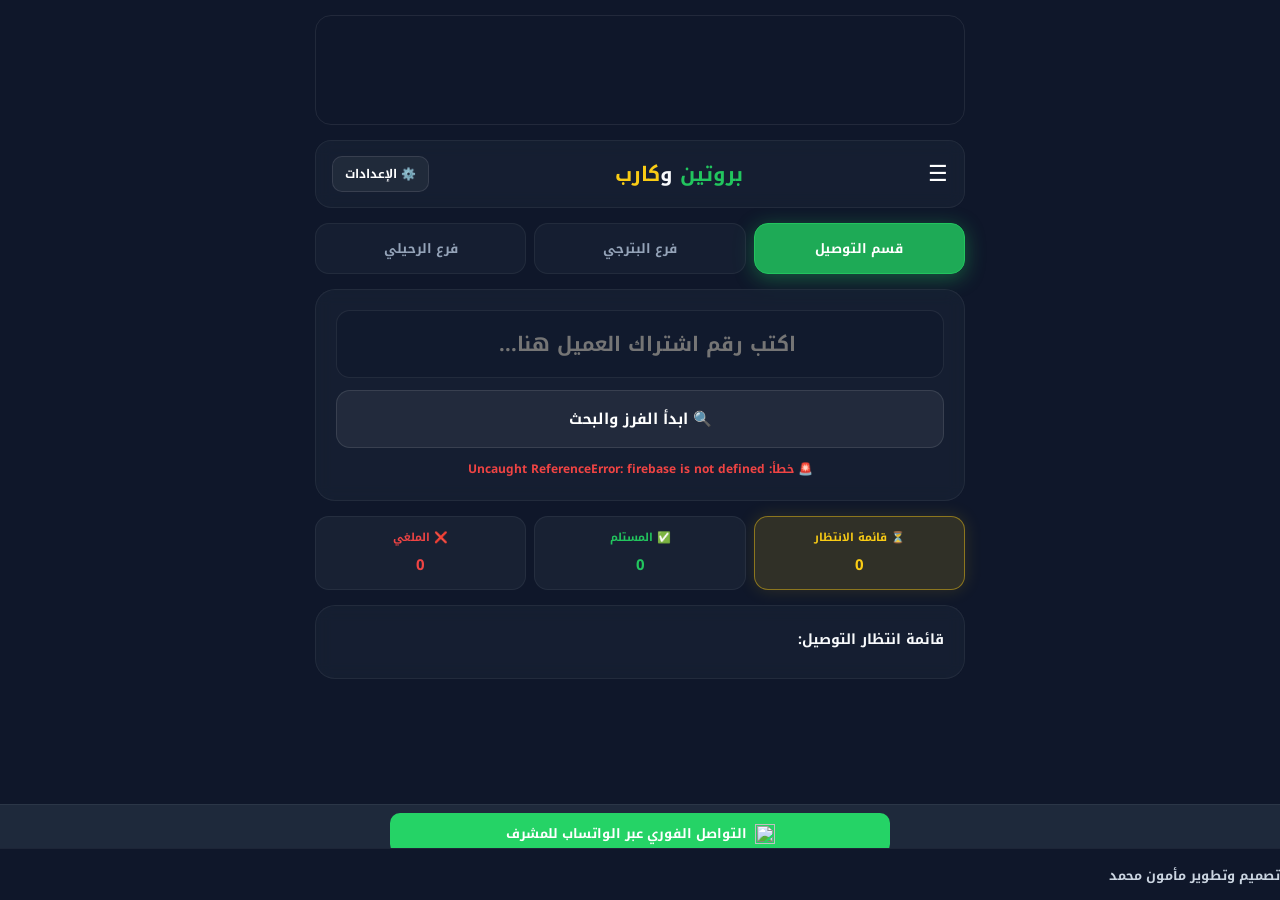
==== commit b3d4f9c4: "Rename index_v11.html to index.html" ====
--- a/index.html
+++ b/index.html
@@ -3,7 +3,7 @@
 <head>
 <meta charset="UTF-8">
 <meta name="viewport" content="width=device-width, initial-scale=1.0, maximum-scale=1.0, user-scalable=no">
-<title>بروتين وكارب - الإشراف السحابي</title>
+<title>بروتين وكارب - الإعدادات</title>
 <link href="https://fonts.googleapis.com/css2?family=Noto+Kufi+Arabic:wght@400;700;900&display=swap" rel="stylesheet">
 <style>
 * { margin: 0; padding: 0; box-sizing: border-box; font-family: 'Noto Kufi Arabic', sans-serif; }
@@ -127,6 +127,9 @@
 .badge-pdf-done { color: #16a34a; font-weight: bold; }
 .badge-pdf-cancel { color: #dc2626; font-weight: bold; }
 .badge-pdf-pending { color: #64748b; font-style: italic; }
+.undo-status-btn { background: rgba(250,204,21,0.15); color:#facc15; border:1px solid rgba(250,204,21,0.35); width:100%; margin-top:8px; }
+.pdf-branch-mini { font-size:10px; color:#475569; margin-top:4px; line-height:1.7; }
+
 </style>
 
 <!-- استيراد المكتبات -->
@@ -197,14 +200,14 @@
 
 <div class="reports-overlay" id="reportsOverlay">
     <div class="reports-header">
-        <div style="font-weight:700; color:#facc15;" id="reportsOverlayTitle">☰ لوحة التشغيل</div>
+        <div style="font-weight:700; color:#facc15;" id="reportsOverlayTitle">الإدارة</div>
         <button type="button" onclick="closeReports()" style="background:none; border:none; color:white; font-size:20px; cursor:pointer;">✕</button>
     </div>
     <div class="reports-tabs">
-        <button type="button" class="reports-tab active-tab" id="tab-summary" onclick="switchTab('summary')">📊 الملخص</button>
-        <button type="button" class="reports-tab cancel-tab" id="tab-delivery" onclick="switchTab('delivery')">🚚 التوصيل</button>
+        <button type="button" class="reports-tab active-tab" id="tab-summary" onclick="switchTab('summary')">الملخص</button>
+        <button type="button" class="reports-tab cancel-tab" id="tab-delivery" onclick="switchTab('delivery')">التوصيل</button>
         <button type="button" class="reports-tab" id="tab-branches" onclick="switchTab('branches')">🏪 الفروع</button>
-        <button type="button" class="reports-tab archive-tab" id="tab-archive" onclick="switchTab('archive')">📂 الأرشيف</button>
+        <button type="button" class="reports-tab archive-tab" id="tab-archive" onclick="switchTab('archive')">الأرشيف</button>
     </div>
     <div class="reports-content" id="reportsContent"></div>
     <div class="reports-footer-stats">
@@ -212,16 +215,16 @@
             <div class="report-stat-box greenBox">مستلمين اليوم: <span id="overlayDoneCount">0</span></div>
             <div class="report-stat-box red">ملغي اليوم: <span id="overlayCancelCount">0</span></div>
         </div>
-        <button type="button" class="pdfShareBtn" onclick="generateAndSharePDFReport()">📄 تحميل وإرسال تقرير PDF</button>
+        <button type="button" class="pdfShareBtn" onclick="generateAndSharePDFReport()">تحميل تقرير PDF</button>
     </div>
 </div>
 
 <div class="container">
     <div class="top-banner" id="topBanner"></div>
     <div class="header">
-        <button type="button" onclick="openReports()" style="background:none; border:none; color:white; font-size:22px; cursor:pointer;">⋮</button>
+        <button type="button" onclick="openReports()" style="background:none; border:none; color:white; font-size:22px; cursor:pointer;">☰</button>
         <div class="brand-title"><span class="brand-protein">بروتين</span> و<span class="brand-carb">كارب</span></div>
-        <button type="button" onclick="openAdmin()" style="background:rgba(255,255,255,0.05); color:white; padding:6px 12px; border-radius:10px; border:1px solid rgba(255,255,255,0.1); font-size:12px; font-weight:bold; cursor:pointer; font-family:'Noto Kufi Arabic',sans-serif;">⚙️ الإشراف السحابي</button>
+        <button type="button" onclick="openAdmin()" style="background:rgba(255,255,255,0.05); color:white; padding:6px 12px; border-radius:10px; border:1px solid rgba(255,255,255,0.1); font-size:12px; font-weight:bold; cursor:pointer; font-family:'Noto Kufi Arabic',sans-serif;">⚙️ الإعدادات</button>
     </div>
 
     <div class="card control-panel" id="adminPanel">
@@ -260,9 +263,9 @@
     </div>
 
     <div class="branch-filters-container">
-        <button type="button" class="branch-filter-btn active-branch-selected" id="btn-view-delivery" onclick="switchBranchView('delivery')">🚚 قسم التوصيل</button>
-        <button type="button" class="branch-filter-btn" id="btn-view-batarji" onclick="switchBranchView('batarji')">🏪 فرع البترجي</button>
-        <button type="button" class="branch-filter-btn" id="btn-view-ruhaily" onclick="switchBranchView('ruhaily')">🏪 فرع الرحيلي</button>
+        <button type="button" class="branch-filter-btn active-branch-selected" id="btn-view-delivery" onclick="switchBranchView('delivery')">قسم التوصيل</button>
+        <button type="button" class="branch-filter-btn" id="btn-view-batarji" onclick="switchBranchView('batarji')">فرع البترجي</button>
+        <button type="button" class="branch-filter-btn" id="btn-view-ruhaily" onclick="switchBranchView('ruhaily')">فرع الرحيلي</button>
     </div>
 
     <div class="card">
@@ -298,7 +301,7 @@
     <div class="pdf-header">
         <div>
             <div class="pdf-title">🥗 كشف الفرز اليومي - بروتين وكارب</div>
-            <div style="font-size:12px; margin-top:4px; color:#059669; font-weight:bold;">نظام التشغيل والإشراف السحابي الذكي</div>
+            <div style="font-size:12px; margin-top:4px; color:#059669; font-weight:bold;"></div>
         </div>
         <div class="pdf-meta">
             <div><b>التاريخ:</b> <span id="pdfReportDate">--</span></div>
@@ -310,7 +313,7 @@
         <div class="pdf-cold-value"><span id="pdfDeliveryColdTemp">--</span>°C</div>
     </div>
     <div style="background: #f1f5f9; border: 2px solid #cbd5e1; border-radius: 14px; padding: 15px; margin-bottom: 25px;">
-        <div style="font-size:14px; font-weight:bold; color:#0f172a; margin-bottom:10px; text-align:center; border-bottom:1px solid #cbd5e1; padding-bottom:5px;">📊 الإجمالي العام الموحد (كافة الأقسام والفروع)</div>
+        <div style="font-size:14px; font-weight:bold; color:#0f172a; margin-bottom:10px; text-align:center; border-bottom:1px solid #cbd5e1; padding-bottom:5px;">ملخص المشتركين حسب الأقسام</div>
         <div style="display:grid; grid-template-columns: repeat(4, 1fr); gap:10px; text-align:center;">
             <div><small style="color:#475569; font-weight:bold; font-size:11px;">مجموع المشتركين</small><div style="font-size:16px; font-weight:900; color:#0f172a;" id="pdfMetaGlobalTotal">0</div></div>
             <div><small style="color:#16a34a; font-weight:bold; font-size:11px;">المشحون والمستلم</small><div style="font-size:16px; font-weight:900; color:#16a34a;" id="pdfMetaGlobalDone">0</div></div>
@@ -319,9 +322,10 @@
         </div>
     </div>
     <div class="pdf-grid-summary">
-        <div class="pdf-sum-box" style="border-top:3px solid #3b82f6;"><div style="color:#3b82f6; font-size:11px; font-weight:bold;">شحنات التوصيل الصافية</div><div class="pdf-sum-val" id="pdfSumDeliveryDone">0</div><div style="font-size:9px; color:#64748b; margin-top:2px;" id="pdfLabelStaffDelivery">المسؤول: --</div></div>
-        <div class="pdf-sum-box" style="border-top:3px solid #10b981;"><div style="color:#10b981; font-size:11px; font-weight:bold;">مستلمي البترجي</div><div class="pdf-sum-val" id="pdfSumBatarjiDone">0</div><div style="font-size:9px; color:#64748b; margin-top:2px;" id="pdfLabelStaffBatarji">المسؤول: --</div></div>
-        <div class="pdf-sum-box" style="border-top:3px solid #a855f7;"><div style="color:#a855f7; font-size:11px; font-weight:bold;">مستلمي الرحيلي</div><div class="pdf-sum-val" id="pdfSumRuhailyDone">0</div><div style="font-size:9px; color:#64748b; margin-top:2px;" id="pdfLabelStaffRuhaily">المسؤول: --</div></div>
+        <div class="pdf-sum-box" style="border-top:3px solid #0f172a;"><div style="color:#0f172a; font-size:11px; font-weight:bold;">مجموع المشتركين</div><div class="pdf-sum-val" id="pdfSumTotalVisible">0</div><div class="pdf-branch-mini">إجمالي الكشف اليومي</div></div>
+        <div class="pdf-sum-box" style="border-top:3px solid #3b82f6;"><div style="color:#3b82f6; font-size:11px; font-weight:bold;">التوصيل</div><div class="pdf-sum-val" id="pdfSumDeliveryDone">0</div><div class="pdf-branch-mini" id="pdfLabelStaffDelivery">--</div></div>
+        <div class="pdf-sum-box" style="border-top:3px solid #10b981;"><div style="color:#10b981; font-size:11px; font-weight:bold;">البترجي</div><div class="pdf-sum-val" id="pdfSumBatarjiDone">0</div><div class="pdf-branch-mini" id="pdfLabelStaffBatarji">--</div></div>
+        <div class="pdf-sum-box" style="border-top:3px solid #a855f7;"><div style="color:#a855f7; font-size:11px; font-weight:bold;">الرحيلي</div><div class="pdf-sum-val" id="pdfSumRuhailyDone">0</div><div class="pdf-branch-mini" id="pdfLabelStaffRuhaily">--</div></div>
     </div>
     <div style="display:none;" id="pdfSumTotal">0</div>
     <div class="pdf-section-title">🚚 تفاصيل فرز قسم التوصيل</div>
@@ -391,9 +395,64 @@
         actionsBox.style.display = "none";
     }
     document.getElementById("customAlertModal").style.display = "flex";
+    markPanelState();
 }
 
 function closeCustomAlert() { document.getElementById("customAlertModal").style.display = "none"; }
+
+function branchName(branch) {
+    if (branch === "delivery") return "قسم التوصيل";
+    if (branch === "batarji") return "فرع البترجي";
+    if (branch === "ruhaily") return "فرع الرحيلي";
+    return branch || "قسم غير معروف";
+}
+
+function resetMealStatus(num) {
+    if (!num) return;
+    db.ref("pnc_data/actions/" + num).remove().then(function() {
+        closeCustomAlert();
+        showCustomAlert("↩", "تم إرجاع المشترك للانتظار", "تم إلغاء الحالة السابقة، وسيظهر المشترك في قائمة الانتظار من جديد.", true);
+    }).catch(function(err) {
+        alert("تعذر إلغاء الحالة: " + err.message);
+    });
+}
+
+function showExistingStatusAlert(num, meal, saved) {
+    var isDone = saved.status === "done";
+    var title = isDone ? "مستلم مسبقاً" : "اشتراك ملغى";
+    var icon = isDone ? "✅" : "✕";
+    var actionText = isDone ? "إلغاء التسليم وإرجاعه للانتظار" : "إلغاء حالة الملغي وإرجاعه للانتظار";
+    var byStaff = saved.by ? "<br>بواسطة: " + saved.by : "";
+    var msg = "المشترك: <b>(" + meal.name + ")</b> [" + branchName(meal.branch) + "]<br>الحالة محفوظة الساعة: " + (saved.time || "--") + byStaff + "<br><br><span style='color:#facc15;font-weight:bold;'>هل تريد إلغاء هذه الحالة؟</span>";
+    showCustomAlert(icon, title, msg, false, false);
+    var actionsBox = document.getElementById("modalActionButtons");
+    actionsBox.style.display = "flex";
+    document.getElementById("modalConfirmBtn").innerHTML = "↩ " + actionText;
+    document.getElementById("modalConfirmBtn").onclick = function() { resetMealStatus(num); };
+    document.getElementById("modalCancelBtn").innerHTML = "إبقاء الحالة";
+    document.getElementById("modalCancelBtn").onclick = function() { closeCustomAlert(); };
+}
+
+function markPanelState() {
+    var hash = "panel" + Date.now();
+    try { history.pushState({ panel: hash }, "", location.href); } catch(e) {}
+}
+
+window.addEventListener("popstate", function(e) {
+    var closed = false;
+    var custom = document.getElementById("customAlertModal");
+    var worker = document.getElementById("workerAuthModal");
+    var admin = document.getElementById("adminAuthModal");
+    var reports = document.getElementById("reportsOverlay");
+    if (custom && custom.style.display === "flex") { closeCustomAlert(); closed = true; }
+    else if (worker && worker.style.display === "flex") { closeWorkerAuthModal(); closed = true; }
+    else if (admin && admin.style.display === "flex") { closeAdminModal(); closed = true; }
+    else if (reports && reports.classList.contains("open")) { closeReports(); closed = true; }
+    if (closed) {
+        try { history.pushState({ home: true }, "", location.href); } catch(err) {}
+    }
+});
+
 
 db.ref("pnc_data").on("value", function(snapshot) {
     try {
@@ -471,6 +530,7 @@
 function openAdmin() {
     document.getElementById("adminPasswordInput").value = "";
     document.getElementById("adminAuthModal").style.display = "flex";
+    markPanelState();
     document.getElementById("adminPasswordInput").focus();
 }
 function closeAdminModal() { document.getElementById("adminAuthModal").style.display = "none"; }
@@ -551,7 +611,7 @@
     if (view === 'batarji') document.getElementById("btn-view-batarji").classList.add("active-branch-selected");
     if (view === 'ruhaily') document.getElementById("btn-view-ruhaily").classList.add("active-branch-selected");
     var label = view === 'delivery' ? "قسم التوصيل" : (view === 'batarji' ? "فرع البترجي" : "فرع الرحيلي");
-    document.getElementById("reportsOverlayTitle").innerHTML = "☰ لوحة التشغيل";
+    document.getElementById("reportsOverlayTitle").innerHTML = "الإدارة";
     recalculateStats(); renderCards(); updateReports();
 }
 
@@ -640,21 +700,28 @@
 function checkMeal() {
     var input = document.getElementById("mealInput"), num = input.value.trim();
     if (!num) return;
-    if (meals.length === 0) { showCustomAlert("⚠️", "تنبيه", "الرجاء رفع ملف الـ PDF أولاً.", false); return; }
+    if (meals.length === 0) { showCustomAlert("⚠", "تنبيه", "الرجاء رفع ملف الـ PDF أولاً.", false); return; }
     
     var meal = null;
     for(var i=0; i<meals.length; i++){ if(meals[i] && meals[i].number == num) { meal = meals[i]; break; } }
     
-    if (!meal) { showCustomAlert("❌", "غير موجود", "رقم الاشتراك [ " + num + " ] غير مدرج في كشف اليوم!", false); input.value = ""; return; }
-    if (meal.branch !== currentBranchView) { switchBranchView(meal.branch); }
+    if (!meal) { showCustomAlert("✕", "غير موجود", "رقم الاشتراك [ " + num + " ] غير مدرج في كشف اليوم!", false); input.value = ""; return; }
+
+    if (meal.branch !== currentBranchView) {
+        showCustomAlert("⚠", "بحث في قسم غير صحيح", "هذا المشترك يتبع <b>" + branchName(meal.branch) + "</b><br>وأنت حالياً داخل <b>" + branchName(currentBranchView) + "</b>.<br><br>يرجى الدخول على القسم الصحيح أولاً، ولا يمكن التسليم من قسم آخر.", false);
+        input.value = "";
+        return;
+    }
+
     if (tableStatus[num]) {
         var saved = tableStatus[num];
-        var branchLabel = meal.branch === 'delivery' ? "توصيل" : (meal.branch === 'batarji' ? "فرع البترجي" : "فرع الرحيلي");
-        var byStaff = saved.by ? "<br>بواسطة: " + saved.by : "";
-        if (saved.status === "done") { showCustomAlert("✅", "مستلم مسبقاً", "المشترك: <b>(" + meal.name + ")</b> [" + branchLabel + "]<br>استلم الوجبة الساعة: " + saved.time + byStaff, false); input.value = ""; return; }
-        else if (saved.status === "cancel") { showCustomAlert("🛑", "اشتراك ملغى", "المشترك: <b>(" + meal.name + ")</b> [" + branchLabel + "]<br>طلب إلغاء منذ الساعة: " + saved.time + byStaff, false); input.value = ""; return; }
-    }
-    var branchText = meal.branch === 'delivery' ? "🚚 قسم التوصيل" : (meal.branch === 'batarji' ? "🏪 فرع البترجي" : "🏪 فرع الرحيلي");
+        if (saved.status === "done" || saved.status === "cancel") {
+            showExistingStatusAlert(num, meal, saved);
+            input.value = "";
+            return;
+        }
+    }
+    var branchText = branchName(meal.branch);
     showCustomAlert("👤", "تأكيد حالة الفرز", "اسم المشترك: <b>" + meal.name + "</b><br>القسم: <span style='color:#facc15'>" + branchText + "</span><br>رقم الاشتراك: # " + num, true, true, num);
     input.value = "";
 }
@@ -668,6 +735,7 @@
     document.getElementById("workerPasswordInput").value = "";
     document.getElementById("workerAuthTitle").innerText = "🔑 إثبات هوية (" + staffTitle + ")";
     document.getElementById("workerAuthModal").style.display = "flex";
+    markPanelState();
     document.getElementById("workerPasswordInput").focus();
     document.getElementById("workerAuthConfirmBtn").onclick = function() {
         var enteredCode = document.getElementById("workerPasswordInput").value.trim();
@@ -714,17 +782,20 @@
     if (od) od.innerHTML = allDone;
     if (oc) oc.innerHTML = allCancel;
 
-    var totalAll = meals.length, doneAll = 0, cancelAll = 0;
-    for (var allKey in tableStatus) {
-        if (tableStatus.hasOwnProperty(allKey)) {
-            if (tableStatus[allKey].status === "done") doneAll++;
-            if (tableStatus[allKey].status === "cancel") cancelAll++;
-        }
-    }
-    var pendingAll = Math.max(0, totalAll - doneAll - cancelAll);
-    if (document.getElementById("summaryTotal")) document.getElementById("summaryTotal").innerHTML = pendingAll;
-    if (document.getElementById("summaryDone")) document.getElementById("summaryDone").innerHTML = doneAll;
-    if (document.getElementById("summaryCancel")) document.getElementById("summaryCancel").innerHTML = cancelAll;
+    // عدادات الصفحة الرئيسية حسب الفرع المختار فقط
+    var totalBranch = 0, doneBranch = 0, cancelBranch = 0;
+    for (var mi = 0; mi < meals.length; mi++) {
+        var branchMeal = meals[mi];
+        if (!branchMeal || !branchMeal.number || branchMeal.branch !== currentBranchView) continue;
+        totalBranch++;
+        var branchAction = tableStatus[branchMeal.number];
+        if (branchAction && branchAction.status === "done") doneBranch++;
+        if (branchAction && branchAction.status === "cancel") cancelBranch++;
+    }
+    var pendingBranch = Math.max(0, totalBranch - doneBranch - cancelBranch);
+    if (document.getElementById("summaryTotal")) document.getElementById("summaryTotal").innerHTML = pendingBranch;
+    if (document.getElementById("summaryDone")) document.getElementById("summaryDone").innerHTML = doneBranch;
+    if (document.getElementById("summaryCancel")) document.getElementById("summaryCancel").innerHTML = cancelBranch;
 }
 
 function updateMainTabsUI() {
@@ -806,14 +877,14 @@
     container.innerHTML = html;
 }
 
-function openReports() { updateReports(); document.getElementById("reportsOverlay").classList.add("open"); }
+function openReports() { updateReports(); document.getElementById("reportsOverlay").classList.add("open"); markPanelState(); }
 function closeReports() { document.getElementById("reportsOverlay").classList.remove("open"); }
 function switchTab(t) { activeTab = t; updateReports(); }
 
 function getBranchArabicLabel(branch) {
-    if (branch === "delivery") return "🚚 قسم التوصيل";
-    if (branch === "batarji") return "🏪 فرع البترجي";
-    if (branch === "ruhaily") return "🏪 فرع الرحيلي";
+    if (branch === "delivery") return "قسم التوصيل";
+    if (branch === "batarji") return "فرع البترجي";
+    if (branch === "ruhaily") return "فرع الرحيلي";
     return branch;
 }
 
@@ -890,7 +961,7 @@
         var del = getTotalsByBranch("delivery");
         var bat = getTotalsByBranch("batarji");
         var ruh = getTotalsByBranch("ruhaily");
-        html += '<div style="font-weight:900; color:#facc15; text-align:center; margin-bottom:12px;">📊 ملخص التشغيل العام</div>';
+        html += '<div style="font-weight:900; color:#facc15; text-align:center; margin-bottom:12px;">ملخص الإدارة</div>';
         html += '<div class="reports-footer-grid" style="margin-bottom:12px;">';
         html += buildSummaryBox("مجموع المشتركين", all.total, "#facc15");
         html += buildSummaryBox("انتظار", all.waiting, "#facc15");
@@ -899,15 +970,15 @@
         html += '</div>';
         html += '<div class="report-card" style="border-right:4px solid #38bdf8;"><div><b>❄️ درجة برودة سيارة التوصيل</b><br><small style="color:#94a3b8;">تظهر في تقرير PDF</small></div><div style="color:#38bdf8; font-weight:900;">' + (deliveryColdTemp ? deliveryColdTemp + '°C' : '--') + '</div></div>';
         html += '<div style="font-weight:900; color:#94a3b8; margin:14px 0 8px; font-size:13px;">تفصيل الأقسام</div>';
-        html += '<div class="report-card"><div>🚚 قسم التوصيل</div><div style="text-align:left"><small>المجموع: ' + del.total + '</small><br><small style="color:#22c55e">مستلم: ' + del.done + '</small> | <small style="color:#ef4444">ملغي: ' + del.cancel + '</small> | <small style="color:#facc15">انتظار: ' + del.waiting + '</small></div></div>';
-        html += '<div class="report-card"><div>🏪 فرع البترجي</div><div style="text-align:left"><small>المجموع: ' + bat.total + '</small><br><small style="color:#22c55e">مستلم: ' + bat.done + '</small> | <small style="color:#ef4444">ملغي: ' + bat.cancel + '</small> | <small style="color:#facc15">انتظار: ' + bat.waiting + '</small></div></div>';
-        html += '<div class="report-card"><div>🏪 فرع الرحيلي</div><div style="text-align:left"><small>المجموع: ' + ruh.total + '</small><br><small style="color:#22c55e">مستلم: ' + ruh.done + '</small> | <small style="color:#ef4444">ملغي: ' + ruh.cancel + '</small> | <small style="color:#facc15">انتظار: ' + ruh.waiting + '</small></div></div>';
+        html += '<div class="report-card"><div>قسم التوصيل</div><div style="text-align:left"><small>المجموع: ' + del.total + '</small><br><small style="color:#22c55e">مستلم: ' + del.done + '</small> | <small style="color:#ef4444">ملغي: ' + del.cancel + '</small> | <small style="color:#facc15">انتظار: ' + del.waiting + '</small></div></div>';
+        html += '<div class="report-card"><div>فرع البترجي</div><div style="text-align:left"><small>المجموع: ' + bat.total + '</small><br><small style="color:#22c55e">مستلم: ' + bat.done + '</small> | <small style="color:#ef4444">ملغي: ' + bat.cancel + '</small> | <small style="color:#facc15">انتظار: ' + bat.waiting + '</small></div></div>';
+        html += '<div class="report-card"><div>فرع الرحيلي</div><div style="text-align:left"><small>المجموع: ' + ruh.total + '</small><br><small style="color:#22c55e">مستلم: ' + ruh.done + '</small> | <small style="color:#ef4444">ملغي: ' + ruh.cancel + '</small> | <small style="color:#facc15">انتظار: ' + ruh.waiting + '</small></div></div>';
         content.innerHTML = html;
         return;
     }
 
     if (activeTab === "delivery") {
-        html += '<div class="delivery-manual-box"><label>🚚 قسم التوصيل</label><button type="button" class="bulk-delivery-btn" onclick="deliverAllPendingDelivery()">✅ تسليم باقي وجبات التوصيل دفعة واحدة</button></div>';
+        html += '<div class="delivery-manual-box"><label>قسم التوصيل</label><button type="button" class="bulk-delivery-btn" onclick="deliverAllPendingDelivery()">✅ تسليم باقي وجبات التوصيل دفعة واحدة</button></div>';
         html += '<div style="font-weight:900; color:#38bdf8; text-align:center; margin-bottom:12px;">تفاصيل قسم التوصيل</div>';
         html += buildBranchDetailsHtml(meals, tableStatus, 'delivery', 'all');
         content.innerHTML = html;
@@ -915,7 +986,7 @@
     }
 
     if (activeTab === "branches") {
-        html += '<div style="font-weight:900; color:#facc15; text-align:center; margin-bottom:12px;">🏪 تفاصيل الفروع</div>';
+        html += '<div style="font-weight:900; color:#facc15; text-align:center; margin-bottom:12px;">تفاصيل الفروع</div>';
         html += buildBranchDetailsHtml(meals, tableStatus, 'batarji', 'all');
         html += buildBranchDetailsHtml(meals, tableStatus, 'ruhaily', 'all');
         content.innerHTML = html;
@@ -962,7 +1033,7 @@
     document.getElementById("pdfLabelStaffBatarji").innerText = "المسؤول: " + (staffData.batarji.name || '');
     document.getElementById("pdfLabelStaffRuhaily").innerText = "المسؤول: " + (staffData.ruhaily.name || '');
     document.getElementById("pdfLabelStaffDelivery").innerText = "المسؤول: " + (staffData.delivery.name || '');
-    var deliveryCount = 0, delCancelCount = 0, batDone = 0, batPending = 0, batCancel = 0, ruhDone = 0, ruhPending = 0, ruhCancel = 0;
+    var deliveryCount = 0, delDone = 0, delPending = 0, delCancelCount = 0, batTotal = 0, batDone = 0, batPending = 0, batCancel = 0, ruhTotal = 0, ruhDone = 0, ruhPending = 0, ruhCancel = 0;
     var delRowsHtml = "", batRowsHtml = "", ruhRowsHtml = "";
     
     for(var i=0; i<meals.length; i++){
@@ -970,11 +1041,14 @@
         if (!m || !m.number) continue;
         var statusItem = tableStatus[m.number];
         var statusText = "⏳ قيد الانتظار", statusClass = "badge-pdf-pending", staffLog = "--";
-        if (m.branch === 'delivery') { deliveryCount++; statusText = "مشحون"; statusClass = "badge-pdf-done"; staffLog = staffData.delivery.name || ""; }
+        if (m.branch === 'delivery') { deliveryCount++; statusText = "قيد الانتظار"; statusClass = "badge-pdf-pending"; staffLog = staffData.delivery.name || ""; }
+        if (m.branch === 'batarji') batTotal++;
+        if (m.branch === 'ruhaily') ruhTotal++;
         if (statusItem) {
             staffLog = (statusItem.by || '--') + " / " + statusItem.time;
             if (statusItem.status === 'done') {
                 statusText = "مستلم"; statusClass = "badge-pdf-done";
+                if (m.branch === 'delivery') delDone++;
                 if (m.branch === 'batarji') batDone++;
                 if (m.branch === 'ruhaily') ruhDone++;
             } else if (statusItem.status === 'cancel') {
@@ -984,6 +1058,7 @@
                 if (m.branch === 'ruhaily') ruhCancel++;
             }
         } else {
+            if (m.branch === 'delivery') delPending++;
             if (m.branch === 'batarji') batPending++;
             if (m.branch === 'ruhaily') ruhPending++;
         }
@@ -995,20 +1070,25 @@
         else if (m.branch === 'ruhaily') ruhRowsHtml += row;
     }
 
-    var deliveryNetFinal = Math.max(0, deliveryCount - delCancelCount);
+    var deliveryNetFinal = delDone;
     var globalTotal = meals.length;
     var globalCancel = delCancelCount + batCancel + ruhCancel;
-    var globalDone = deliveryNetFinal + batDone + ruhDone;
-    var globalPending = batPending + ruhPending;
+    var globalDone = delDone + batDone + ruhDone;
+    var globalPending = delPending + batPending + ruhPending;
 
     document.getElementById("pdfMetaGlobalTotal").innerText = globalTotal;
     document.getElementById("pdfMetaGlobalDone").innerText = globalDone;
     document.getElementById("pdfMetaGlobalPending").innerText = globalPending;
     document.getElementById("pdfMetaGlobalCancel").innerText = globalCancel;
-    document.getElementById("pdfSumDeliveryDone").innerText = deliveryNetFinal;
-    document.getElementById("pdfSumBatarjiDone").innerText = batDone;
-    document.getElementById("pdfSumRuhailyDone").innerText = ruhDone;
+    document.getElementById("pdfSumDeliveryDone").innerText = deliveryCount;
+    document.getElementById("pdfSumBatarjiDone").innerText = batTotal;
+    document.getElementById("pdfSumRuhailyDone").innerText = ruhTotal;
     document.getElementById("pdfSumTotal").innerText = globalTotal;
+    var totalVis = document.getElementById("pdfSumTotalVisible");
+    if (totalVis) totalVis.innerText = globalTotal;
+    document.getElementById("pdfLabelStaffDelivery").innerHTML = "مستلم: " + delDone + " | ملغي: " + delCancelCount + " | انتظار: " + delPending + "<br>المسؤول: " + (staffData.delivery.name || "--");
+    document.getElementById("pdfLabelStaffBatarji").innerHTML = "مستلم: " + batDone + " | ملغي: " + batCancel + " | انتظار: " + batPending + "<br>المسؤول: " + (staffData.batarji.name || "--");
+    document.getElementById("pdfLabelStaffRuhaily").innerHTML = "مستلم: " + ruhDone + " | ملغي: " + ruhCancel + " | انتظار: " + ruhPending + "<br>المسؤول: " + (staffData.ruhaily.name || "--");
 
     document.getElementById("pdfDeliveryTableBody").innerHTML = delRowsHtml || '<tr><td colspan="4" style="text-align:center;color:#64748b;">لا توجد بيانات توصيل</td></tr>';
     document.getElementById("pdfBatarjiTableBody").innerHTML = batRowsHtml || '<tr><td colspan="4" style="text-align:center;color:#64748b;">لا توجد بيانات فرع البترجي</td></tr>';
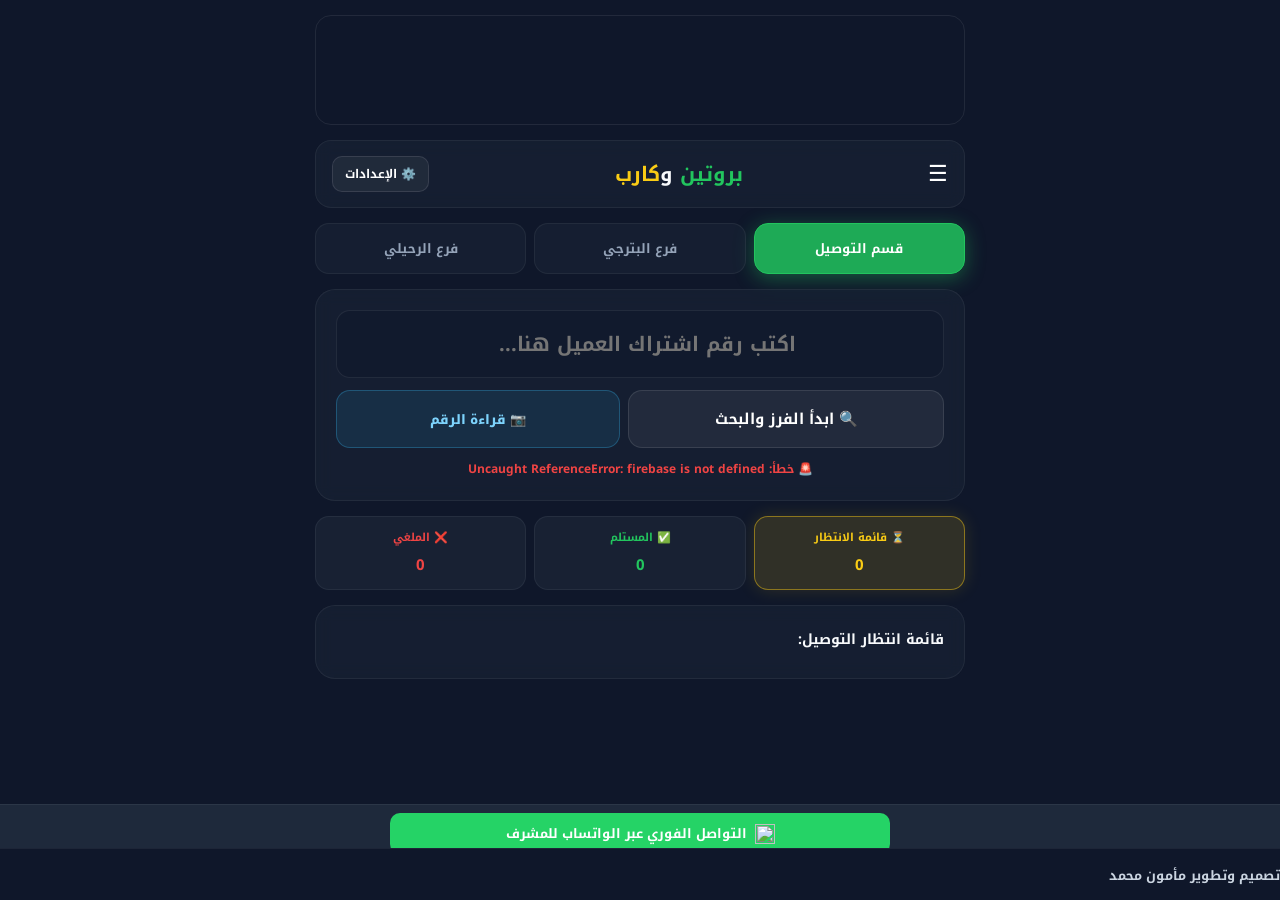
==== commit 7b8f6ca6: "Rename index_v12.html to index.html" ====
--- a/index.html
+++ b/index.html
@@ -92,6 +92,9 @@
 input[type="number"] { font-size: 20px; text-align: center; }
 
 .searchBtn { background: rgba(255, 255, 255, 0.06); color: white; padding: 14px; border-radius: 14px; font-size: 15px; font-weight: 700; width: 100%; margin-top: 12px; border: 1px solid rgba(255, 255, 255, 0.1); font-family: 'Noto Kufi Arabic', sans-serif; }
+.search-actions-row { display: grid; grid-template-columns: 1fr 0.9fr; gap: 8px; margin-top: 12px; }
+.cameraReadBtn { background: rgba(56, 189, 248, 0.10); color: #7dd3fc; padding: 14px; border-radius: 14px; font-size: 13px; font-weight: 800; width: 100%; border: 1px solid rgba(56, 189, 248, 0.28); font-family: 'Noto Kufi Arabic', sans-serif; }
+@media (max-width:420px){ .search-actions-row { grid-template-columns: 1fr; } }
 .pdfShareBtn { background: linear-gradient(135deg, #10b981, #059669); color: white; padding: 14px; border-radius: 12px; border: none; font-size: 14px; font-weight: bold; width: 100%; display: flex; justify-content: center; align-items: center; gap: 8px; font-family: 'Noto Kufi Arabic', sans-serif; }
 
 .stats { display: grid; grid-template-columns: 1fr 1fr; gap: 12px; }
@@ -137,6 +140,7 @@
 <script src="https://www.gstatic.com/firebasejs/8.10.1/firebase-database.js"></script>
 <script src="https://cdnjs.cloudflare.com/ajax/libs/pdf.js/2.16.105/pdf.min.js"></script>
 <script src="https://cdnjs.cloudflare.com/ajax/libs/html2pdf.js/0.10.1/html2pdf.bundle.min.js"></script>
+<script src="https://cdn.jsdelivr.net/npm/tesseract.js@5/dist/tesseract.min.js"></script>
 <script>
     try { pdfjsLib.GlobalWorkerOptions.workerSrc = 'https://cdnjs.cloudflare.com/ajax/libs/pdf.js/2.16.105/pdf.worker.min.js'; } catch(e){}
 </script>
@@ -270,7 +274,11 @@
 
     <div class="card">
         <input id="mealInput" placeholder="اكتب رقم اشتراك العميل هنا..." type="number"/>
-        <button type="button" class="searchBtn" id="searchBtnId" onclick="checkMeal()">🔍 ابدأ الفرز والبحث</button>
+        <input id="cameraNumberInput" type="file" accept="image/*" capture="environment" onchange="readSubscriptionNumberFromCamera(this.files[0])" style="display:none;">
+        <div class="search-actions-row">
+            <button type="button" class="searchBtn" id="searchBtnId" onclick="checkMeal()" style="margin-top:0;">🔍 ابدأ الفرز والبحث</button>
+            <button type="button" class="cameraReadBtn" onclick="openCameraNumberReader()">📷 قراءة الرقم</button>
+        </div>
         <div id="status" style="margin-top:10px; font-size:12px; color:#facc15; text-align:center; font-weight:700;">⏳ جاري المزامنة...</div>
     </div>
 
@@ -697,6 +705,51 @@
     reader.readAsArrayBuffer(file);
 }
 
+function openCameraNumberReader() {
+    var cameraInput = document.getElementById("cameraNumberInput");
+    if (cameraInput) {
+        cameraInput.value = "";
+        cameraInput.click();
+    }
+}
+
+async function readSubscriptionNumberFromCamera(file) {
+    if (!file) return;
+    var statusEl = document.getElementById("status");
+    if (statusEl) statusEl.innerHTML = "📷 جاري قراءة الرقم من الصورة...";
+    try {
+        if (typeof Tesseract === "undefined") {
+            showCustomAlert("⚠️", "تعذر تشغيل الكاميرا", "مكتبة قراءة الأرقام لم تُحمّل. تأكد من اتصال الإنترنت ثم حاول مرة أخرى.", false);
+            if (statusEl) statusEl.innerHTML = meals.length > 0 ? "🟢 الموقع نشط | مجموع المشتركين: " + meals.length : "🟢 الموقع نشط | بانتظار رفع PDF";
+            return;
+        }
+        var result = await Tesseract.recognize(file, "eng", {
+            logger: function(m) {
+                if (statusEl && m && m.status === "recognizing text" && m.progress) {
+                    statusEl.innerHTML = "📷 قراءة الرقم: " + Math.round(m.progress * 100) + "%";
+                }
+            }
+        });
+        var text = result && result.data && result.data.text ? result.data.text : "";
+        var cleanedText = text.replace(/[^0-9\s]/g, " ").replace(/\s+/g, " ");
+        var match = cleanedText.match(/\d{5,8}/);
+        if (!match) {
+            showCustomAlert("⚠️", "الرقم غير واضح", "لم أستطع قراءة رقم اشتراك واضح. قرّب الكاميرا من الرقم وحاول مرة أخرى.", false);
+            if (statusEl) statusEl.innerHTML = meals.length > 0 ? "🟢 الموقع نشط | مجموع المشتركين: " + meals.length : "🟢 الموقع نشط | بانتظار رفع PDF";
+            return;
+        }
+        var detectedNumber = match[0];
+        var input = document.getElementById("mealInput");
+        if (input) input.value = detectedNumber;
+        if (statusEl) statusEl.innerHTML = "✅ تم قراءة الرقم: " + detectedNumber;
+        checkMeal();
+    } catch (e) {
+        console.error(e);
+        showCustomAlert("❌", "فشل قراءة الرقم", "حدث خطأ أثناء قراءة الصورة. حاول بصورة أوضح.", false);
+        if (statusEl) statusEl.innerHTML = meals.length > 0 ? "🟢 الموقع نشط | مجموع المشتركين: " + meals.length : "🟢 الموقع نشط | بانتظار رفع PDF";
+    }
+}
+
 function checkMeal() {
     var input = document.getElementById("mealInput"), num = input.value.trim();
     if (!num) return;
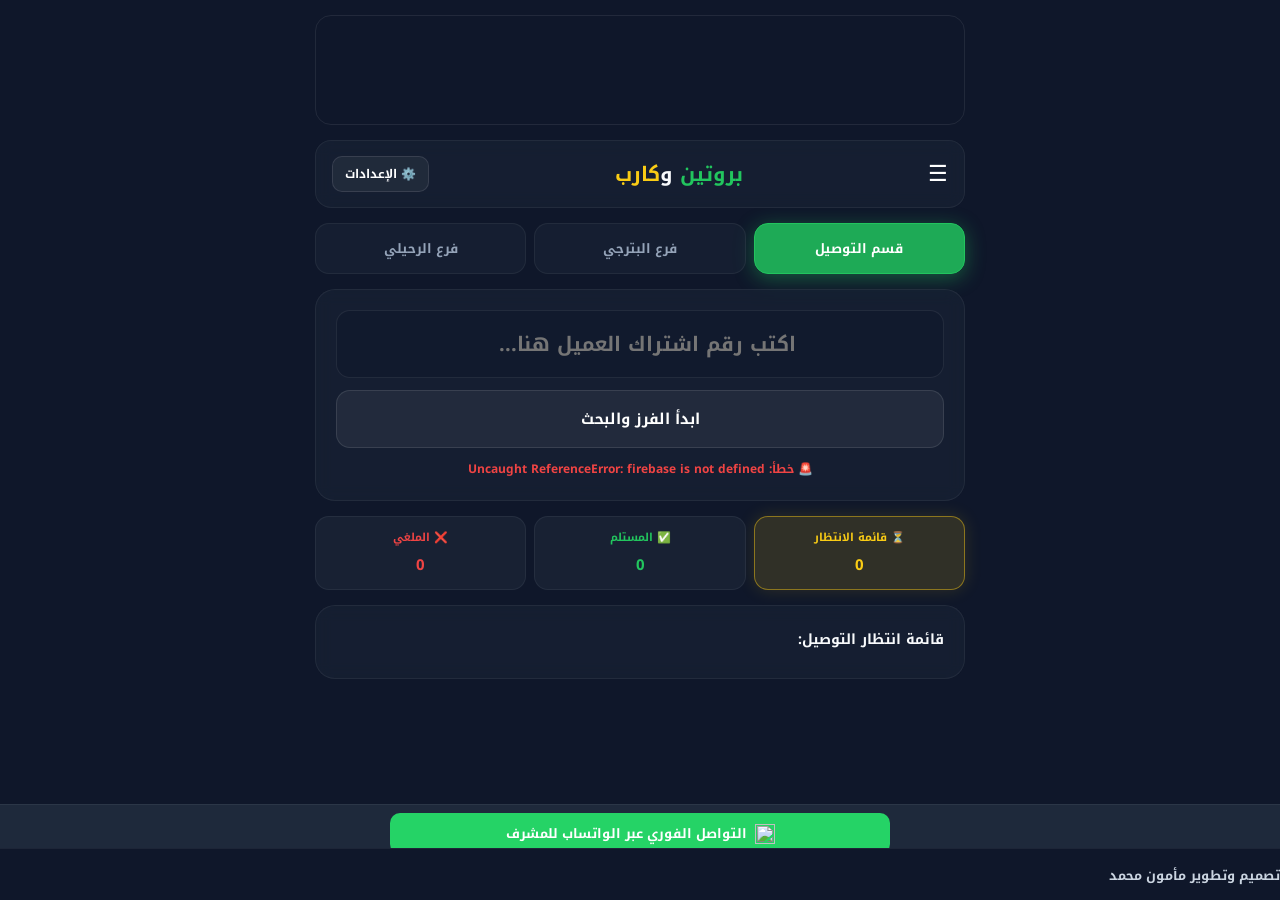
==== commit c92ccc0f: "Refactor HTML structure and styles for PDF report Removed unused camera input and search actions row" ====
--- a/index.html
+++ b/index.html
@@ -92,9 +92,7 @@
 input[type="number"] { font-size: 20px; text-align: center; }
 
 .searchBtn { background: rgba(255, 255, 255, 0.06); color: white; padding: 14px; border-radius: 14px; font-size: 15px; font-weight: 700; width: 100%; margin-top: 12px; border: 1px solid rgba(255, 255, 255, 0.1); font-family: 'Noto Kufi Arabic', sans-serif; }
-.search-actions-row { display: grid; grid-template-columns: 1fr 0.9fr; gap: 8px; margin-top: 12px; }
-.cameraReadBtn { background: rgba(56, 189, 248, 0.10); color: #7dd3fc; padding: 14px; border-radius: 14px; font-size: 13px; font-weight: 800; width: 100%; border: 1px solid rgba(56, 189, 248, 0.28); font-family: 'Noto Kufi Arabic', sans-serif; }
-@media (max-width:420px){ .search-actions-row { grid-template-columns: 1fr; } }
+@media (max-width:420px){  }
 .pdfShareBtn { background: linear-gradient(135deg, #10b981, #059669); color: white; padding: 14px; border-radius: 12px; border: none; font-size: 14px; font-weight: bold; width: 100%; display: flex; justify-content: center; align-items: center; gap: 8px; font-family: 'Noto Kufi Arabic', sans-serif; }
 
 .stats { display: grid; grid-template-columns: 1fr 1fr; gap: 12px; }
@@ -115,21 +113,49 @@
 .ticker-text { display: inline-block; white-space: nowrap; padding-left: 100%; animation: tickerMove 14s linear infinite; font-size: 13px; font-weight: 700; color: #cbd5e1; }
 @keyframes tickerMove { 0% { transform: translate3d(0, 0, 0); } 100% { transform: translate3d(-100%, 0, 0); } }
 
-#pdfReportTemplate { display: none; background: #ffffff; color: #1e293b; padding: 30px; direction: rtl; }
-.pdf-header { border-bottom: 3px solid #10b981; padding-bottom: 15px; margin-bottom: 25px; display: flex; justify-content: space-between; align-items: center; }
-.pdf-title { font-size: 22px; font-weight: 900; color: #0f172a; }
-.pdf-meta { font-size: 12px; color: #64748b; text-align: left; }
-.pdf-grid-summary { display: grid; grid-template-columns: repeat(4, 1fr); gap: 12px; margin-bottom: 30px; }
-.pdf-sum-box { border: 1px solid #e2e8f0; border-radius: 12px; padding: 12px; text-align: center; background: #f8fafc; }
-.pdf-sum-val { font-size: 16px; font-weight: 900; margin-top: 4px; }
-.pdf-section-title { font-size: 14px; font-weight: bold; color: #0f172a; border-right: 4px solid #facc15; padding-right: 8px; margin-bottom: 12px; margin-top: 20px; }
-.pdf-table { width: 100%; border-collapse: collapse; margin-bottom: 20px; font-size: 12px; }
-.pdf-table th { background: #0f172a; color: #ffffff; padding: 10px; text-align: right; font-weight: bold; }
-.pdf-table td { padding: 9px 10px; border-bottom: 1px solid #e2e8f0; }
-.pdf-table tr:nth-child(even) { background: #f8fafc; }
-.badge-pdf-done { color: #16a34a; font-weight: bold; }
-.badge-pdf-cancel { color: #dc2626; font-weight: bold; }
-.badge-pdf-pending { color: #64748b; font-style: italic; }
+#pdfReportTemplate { display: none; background: #ffffff; color: #1f2933; padding: 0; direction: rtl; font-family: 'Noto Kufi Arabic', sans-serif; }
+.pdf-page { padding: 28px 32px; min-height: 1050px; background: #ffffff; position: relative; }
+.pdf-cover-header { display: flex; align-items: flex-start; justify-content: space-between; border-bottom: 2px solid #0f5f3a; padding-bottom: 18px; margin-bottom: 24px; }
+.pdf-brand-mark { width: 54px; height: 54px; border-radius: 18px; background: #0f5f3a; color: #fff; display: flex; align-items: center; justify-content: center; font-size: 24px; font-weight: 900; margin-left: 12px; }
+.pdf-brand-title { font-size: 22px; font-weight: 900; color: #0f3d2e; line-height: 1.4; }
+.pdf-brand-sub { font-size: 13px; color: #60736a; font-weight: 700; margin-top: 2px; }
+.pdf-meta-panel { text-align: left; font-size: 12px; color: #53645d; line-height: 1.9; min-width: 190px; }
+.pdf-main-title { text-align: center; font-size: 24px; font-weight: 900; color: #0f3d2e; margin: 16px 0 24px; }
+.pdf-kpi-grid { display: grid; grid-template-columns: repeat(5, 1fr); gap: 12px; margin-bottom: 24px; }
+.pdf-kpi-card { border: 1px solid #e2e8e4; border-radius: 16px; padding: 16px 10px; text-align: center; background: #fbfcfb; min-height: 104px; }
+.pdf-kpi-label { font-size: 11px; color: #53645d; font-weight: 800; margin-bottom: 8px; }
+.pdf-kpi-value { font-size: 24px; font-weight: 900; color: #0f3d2e; }
+.pdf-kpi-sub { font-size: 10px; color: #8a9992; margin-top: 4px; font-weight: 700; }
+.pdf-kpi-done .pdf-kpi-value { color: #14804a; }
+.pdf-kpi-cancel .pdf-kpi-value { color: #b42318; }
+.pdf-kpi-pending .pdf-kpi-value { color: #5b6470; }
+.pdf-kpi-cold .pdf-kpi-value { color: #075985; }
+.pdf-branches-grid { display: grid; grid-template-columns: repeat(3, 1fr); gap: 16px; margin-bottom: 24px; }
+.pdf-branch-card { border: 1px solid #dfe7e2; border-radius: 18px; background: #ffffff; overflow: hidden; box-shadow: 0 8px 20px rgba(15, 61, 46, 0.06); }
+.pdf-branch-head { background: #f3f8f5; border-bottom: 1px solid #dfe7e2; padding: 14px; text-align: center; }
+.pdf-branch-title { font-size: 15px; font-weight: 900; color: #0f3d2e; }
+.pdf-branch-total { font-size: 26px; font-weight: 900; color: #0f5f3a; margin-top: 8px; }
+.pdf-branch-total small { display: block; font-size: 10px; color: #60736a; font-weight: 700; margin-top: 4px; }
+.pdf-branch-stats { display: grid; grid-template-columns: repeat(3, 1fr); text-align: center; }
+.pdf-branch-stats div { padding: 11px 4px; border-left: 1px solid #edf1ef; font-size: 10px; color: #60736a; font-weight: 800; }
+.pdf-branch-stats div:last-child { border-left: none; }
+.pdf-branch-stats b { display: block; font-size: 17px; margin-top: 3px; }
+.pdf-branch-mini { font-size:10px; color:#60736a; margin-top:4px; line-height:1.7; }
+.pdf-notes-box { border: 1px solid #e2e8e4; border-radius: 16px; padding: 15px 18px; background: #fbfcfb; color: #53645d; font-size: 11px; line-height: 1.8; margin-top: 18px; }
+.pdf-footer-line { position: absolute; bottom: 22px; left: 32px; right: 32px; border-top: 2px solid #0f5f3a; padding-top: 8px; display: flex; justify-content: space-between; color: #60736a; font-size: 10px; font-weight: 700; }
+.pdf-detail-page { page-break-before: always; padding: 28px 32px; background:#ffffff; min-height:1050px; position:relative; }
+.pdf-detail-header { display:flex; align-items:center; justify-content:space-between; border-bottom:2px solid #0f5f3a; padding-bottom:12px; margin-bottom:18px; }
+.pdf-detail-title { font-size:18px; font-weight:900; color:#0f3d2e; }
+.pdf-detail-summary { display:grid; grid-template-columns: repeat(4, 1fr); gap:10px; margin-bottom:16px; }
+.pdf-mini-stat { border:1px solid #e2e8e4; border-radius:12px; padding:10px; text-align:center; background:#fbfcfb; font-size:10px; color:#60736a; font-weight:800; }
+.pdf-mini-stat b { display:block; font-size:17px; color:#0f3d2e; margin-top:4px; }
+.pdf-table { width: 100%; border-collapse: collapse; margin-bottom: 20px; font-size: 11px; border:1px solid #e5ebe7; }
+.pdf-table th { background: #0f3d2e; color: #ffffff; padding: 10px; text-align: right; font-weight: bold; }
+.pdf-table td { padding: 8px 10px; border-bottom: 1px solid #edf1ef; color:#26332d; }
+.pdf-table tr:nth-child(even) { background: #f8faf9; }
+.badge-pdf-done { color: #14804a; font-weight: bold; }
+.badge-pdf-cancel { color: #b42318; font-weight: bold; }
+.badge-pdf-pending { color: #5b6470; font-style: normal; font-weight:700; }
 .undo-status-btn { background: rgba(250,204,21,0.15); color:#facc15; border:1px solid rgba(250,204,21,0.35); width:100%; margin-top:8px; }
 .pdf-branch-mini { font-size:10px; color:#475569; margin-top:4px; line-height:1.7; }
 
@@ -140,7 +166,6 @@
 <script src="https://www.gstatic.com/firebasejs/8.10.1/firebase-database.js"></script>
 <script src="https://cdnjs.cloudflare.com/ajax/libs/pdf.js/2.16.105/pdf.min.js"></script>
 <script src="https://cdnjs.cloudflare.com/ajax/libs/html2pdf.js/0.10.1/html2pdf.bundle.min.js"></script>
-<script src="https://cdn.jsdelivr.net/npm/tesseract.js@5/dist/tesseract.min.js"></script>
 <script>
     try { pdfjsLib.GlobalWorkerOptions.workerSrc = 'https://cdnjs.cloudflare.com/ajax/libs/pdf.js/2.16.105/pdf.worker.min.js'; } catch(e){}
 </script>
@@ -274,12 +299,8 @@
 
     <div class="card">
         <input id="mealInput" placeholder="اكتب رقم اشتراك العميل هنا..." type="number"/>
-        <input id="cameraNumberInput" type="file" accept="image/*" capture="environment" onchange="readSubscriptionNumberFromCamera(this.files[0])" style="display:none;">
-        <div class="search-actions-row">
-            <button type="button" class="searchBtn" id="searchBtnId" onclick="checkMeal()" style="margin-top:0;">🔍 ابدأ الفرز والبحث</button>
-            <button type="button" class="cameraReadBtn" onclick="openCameraNumberReader()">📷 قراءة الرقم</button>
-        </div>
-        <div id="status" style="margin-top:10px; font-size:12px; color:#facc15; text-align:center; font-weight:700;">⏳ جاري المزامنة...</div>
+        <button type="button" class="searchBtn" id="searchBtnId" onclick="checkMeal()">ابدأ الفرز والبحث</button>
+        <div id="status" style="margin-top:10px; font-size:12px; color:#facc15; text-align:center; font-weight:700;">جاري المزامنة...</div>
     </div>
 
     <div class="daily-summary-strip">
@@ -306,42 +327,118 @@
 </div>
 
 <div id="pdfReportTemplate">
-    <div class="pdf-header">
-        <div>
-            <div class="pdf-title">🥗 كشف الفرز اليومي - بروتين وكارب</div>
-            <div style="font-size:12px; margin-top:4px; color:#059669; font-weight:bold;"></div>
-        </div>
-        <div class="pdf-meta">
-            <div><b>التاريخ:</b> <span id="pdfReportDate">--</span></div>
-            <div><b>وقت التوليد:</b> <span id="pdfReportTime">--</span></div>
-        </div>
-    </div>
-    <div class="pdf-cold-box">
-        <div class="pdf-cold-title">❄️ درجة برودة سيارة التوصيل</div>
-        <div class="pdf-cold-value"><span id="pdfDeliveryColdTemp">--</span>°C</div>
-    </div>
-    <div style="background: #f1f5f9; border: 2px solid #cbd5e1; border-radius: 14px; padding: 15px; margin-bottom: 25px;">
-        <div style="font-size:14px; font-weight:bold; color:#0f172a; margin-bottom:10px; text-align:center; border-bottom:1px solid #cbd5e1; padding-bottom:5px;">ملخص المشتركين حسب الأقسام</div>
-        <div style="display:grid; grid-template-columns: repeat(4, 1fr); gap:10px; text-align:center;">
-            <div><small style="color:#475569; font-weight:bold; font-size:11px;">مجموع المشتركين</small><div style="font-size:16px; font-weight:900; color:#0f172a;" id="pdfMetaGlobalTotal">0</div></div>
-            <div><small style="color:#16a34a; font-weight:bold; font-size:11px;">المشحون والمستلم</small><div style="font-size:16px; font-weight:900; color:#16a34a;" id="pdfMetaGlobalDone">0</div></div>
-            <div><small style="color:#2563eb; font-weight:bold; font-size:11px;">قيد الانتظار</small><div style="font-size:16px; font-weight:900; color:#2563eb;" id="pdfMetaGlobalPending">0</div></div>
-            <div><small style="color:#dc2626; font-weight:bold; font-size:11px;">الملغي اليوم</small><div style="font-size:16px; font-weight:900; color:#dc2626;" id="pdfMetaGlobalCancel">0</div></div>
-        </div>
-    </div>
-    <div class="pdf-grid-summary">
-        <div class="pdf-sum-box" style="border-top:3px solid #0f172a;"><div style="color:#0f172a; font-size:11px; font-weight:bold;">مجموع المشتركين</div><div class="pdf-sum-val" id="pdfSumTotalVisible">0</div><div class="pdf-branch-mini">إجمالي الكشف اليومي</div></div>
-        <div class="pdf-sum-box" style="border-top:3px solid #3b82f6;"><div style="color:#3b82f6; font-size:11px; font-weight:bold;">التوصيل</div><div class="pdf-sum-val" id="pdfSumDeliveryDone">0</div><div class="pdf-branch-mini" id="pdfLabelStaffDelivery">--</div></div>
-        <div class="pdf-sum-box" style="border-top:3px solid #10b981;"><div style="color:#10b981; font-size:11px; font-weight:bold;">البترجي</div><div class="pdf-sum-val" id="pdfSumBatarjiDone">0</div><div class="pdf-branch-mini" id="pdfLabelStaffBatarji">--</div></div>
-        <div class="pdf-sum-box" style="border-top:3px solid #a855f7;"><div style="color:#a855f7; font-size:11px; font-weight:bold;">الرحيلي</div><div class="pdf-sum-val" id="pdfSumRuhailyDone">0</div><div class="pdf-branch-mini" id="pdfLabelStaffRuhaily">--</div></div>
-    </div>
-    <div style="display:none;" id="pdfSumTotal">0</div>
-    <div class="pdf-section-title">🚚 تفاصيل فرز قسم التوصيل</div>
-    <table class="pdf-table"><thead><tr><th style="width:15%">رقم الاشتراك</th><th style="width:45%">اسم المشترك</th><th style="width:20%">الحالة</th><th style="width:20%">بواسطة / الوقت</th></tr></thead><tbody id="pdfDeliveryTableBody"></tbody></table>
-    <div class="pdf-section-title">🏪 تفاصيل فرز فرع البترجي</div>
-    <table class="pdf-table"><thead><tr><th style="width:15%">رقم الاشتراك</th><th style="width:45%">اسم المشترك</th><th style="width:20%">الحالة</th><th style="width:20%">بواسطة / الوقت</th></tr></thead><tbody id="pdfBatarjiTableBody"></tbody></table>
-    <div class="pdf-section-title">🏪 تفاصيل فرز فرع الرحيلي</div>
-    <table class="pdf-table"><thead><tr><th style="width:15%">رقم الاشتراك</th><th style="width:45%">اسم المشترك</th><th style="width:20%">الحالة</th><th style="width:20%">بواسطة / الوقت</th></tr></thead><tbody id="pdfRuhailyTableBody"></tbody></table>
+    <div class="pdf-page">
+        <div class="pdf-cover-header">
+            <div style="display:flex; align-items:center;">
+                <div class="pdf-brand-mark">PC</div>
+                <div>
+                    <div class="pdf-brand-title">PROTEIN &amp; CARB</div>
+                    <div class="pdf-brand-sub">بروتين وكارب</div>
+                </div>
+            </div>
+            <div class="pdf-meta-panel">
+                <div><b>التاريخ:</b> <span id="pdfReportDate">--</span></div>
+                <div><b>وقت التقرير:</b> <span id="pdfReportTime">--</span></div>
+            </div>
+        </div>
+
+        <div class="pdf-main-title">التقرير التشغيلي اليومي</div>
+
+        <div class="pdf-kpi-grid">
+            <div class="pdf-kpi-card">
+                <div class="pdf-kpi-label">مجموع المشتركين</div>
+                <div class="pdf-kpi-value" id="pdfMetaGlobalTotal">0</div>
+                <div class="pdf-kpi-sub">مشترك</div>
+            </div>
+            <div class="pdf-kpi-card pdf-kpi-done">
+                <div class="pdf-kpi-label">إجمالي المستلمين</div>
+                <div class="pdf-kpi-value" id="pdfMetaGlobalDone">0</div>
+                <div class="pdf-kpi-sub">مشترك</div>
+            </div>
+            <div class="pdf-kpi-card pdf-kpi-cancel">
+                <div class="pdf-kpi-label">إجمالي الملغيين</div>
+                <div class="pdf-kpi-value" id="pdfMetaGlobalCancel">0</div>
+                <div class="pdf-kpi-sub">مشترك</div>
+            </div>
+            <div class="pdf-kpi-card pdf-kpi-pending">
+                <div class="pdf-kpi-label">قائمة الانتظار</div>
+                <div class="pdf-kpi-value" id="pdfMetaGlobalPending">0</div>
+                <div class="pdf-kpi-sub">مشترك</div>
+            </div>
+            <div class="pdf-kpi-card pdf-kpi-cold">
+                <div class="pdf-kpi-label">برودة سيارة التوصيل</div>
+                <div class="pdf-kpi-value"><span id="pdfDeliveryColdTemp">--</span>°C</div>
+                <div class="pdf-kpi-sub">درجة مئوية</div>
+            </div>
+        </div>
+
+        <div class="pdf-branches-grid">
+            <div class="pdf-branch-card">
+                <div class="pdf-branch-head">
+                    <div class="pdf-branch-title">قسم التوصيل</div>
+                    <div class="pdf-branch-total"><span id="pdfSumDeliveryDone">0</span><small>عدد المشتركين</small></div>
+                </div>
+                <div class="pdf-branch-stats" id="pdfLabelStaffDelivery">--</div>
+            </div>
+            <div class="pdf-branch-card">
+                <div class="pdf-branch-head">
+                    <div class="pdf-branch-title">فرع البترجي</div>
+                    <div class="pdf-branch-total"><span id="pdfSumBatarjiDone">0</span><small>عدد المشتركين</small></div>
+                </div>
+                <div class="pdf-branch-stats" id="pdfLabelStaffBatarji">--</div>
+            </div>
+            <div class="pdf-branch-card">
+                <div class="pdf-branch-head">
+                    <div class="pdf-branch-title">فرع الرحيلي</div>
+                    <div class="pdf-branch-total"><span id="pdfSumRuhailyDone">0</span><small>عدد المشتركين</small></div>
+                </div>
+                <div class="pdf-branch-stats" id="pdfLabelStaffRuhaily">--</div>
+            </div>
+        </div>
+
+        <div class="pdf-notes-box">
+            <b>ملاحظات التقرير:</b><br>
+            هذا التقرير يعرض ملخص الفرز اليومي حسب الأقسام، مع تفاصيل المستلمين والملغيين والمنتظرين في الصفحات التالية.
+        </div>
+
+        <div style="display:none;" id="pdfSumTotal">0</div>
+        <div style="display:none;" id="pdfSumTotalVisible">0</div>
+
+        <div class="pdf-footer-line">
+            <span>PROTEIN &amp; CARB</span>
+            <span>1</span>
+        </div>
+    </div>
+
+    <div class="pdf-detail-page">
+        <div class="pdf-detail-header">
+            <div class="pdf-detail-title">تفاصيل قسم التوصيل</div>
+            <div style="font-size:11px; color:#60736a; font-weight:700;">PROTEIN &amp; CARB</div>
+        </div>
+        <div class="pdf-detail-summary" id="pdfDeliveryMiniSummary"></div>
+        <table class="pdf-table"><thead><tr><th style="width:15%">رقم الاشتراك</th><th style="width:45%">اسم المشترك</th><th style="width:20%">الحالة</th><th style="width:20%">بواسطة / الوقت</th></tr></thead><tbody id="pdfDeliveryTableBody"></tbody></table>
+        <div class="pdf-footer-line"><span>تفاصيل قسم التوصيل</span><span>2</span></div>
+    </div>
+
+    <div class="pdf-detail-page">
+        <div class="pdf-detail-header">
+            <div class="pdf-detail-title">تفاصيل فرع البترجي</div>
+            <div style="font-size:11px; color:#60736a; font-weight:700;">PROTEIN &amp; CARB</div>
+        </div>
+        <div class="pdf-detail-summary" id="pdfBatarjiMiniSummary"></div>
+        <table class="pdf-table"><thead><tr><th style="width:15%">رقم الاشتراك</th><th style="width:45%">اسم المشترك</th><th style="width:20%">الحالة</th><th style="width:20%">بواسطة / الوقت</th></tr></thead><tbody id="pdfBatarjiTableBody"></tbody></table>
+        <div class="pdf-footer-line"><span>تفاصيل فرع البترجي</span><span>3</span></div>
+    </div>
+
+    <div class="pdf-detail-page">
+        <div class="pdf-detail-header">
+            <div class="pdf-detail-title">تفاصيل فرع الرحيلي</div>
+            <div style="font-size:11px; color:#60736a; font-weight:700;">PROTEIN &amp; CARB</div>
+        </div>
+        <div class="pdf-detail-summary" id="pdfRuhailyMiniSummary"></div>
+        <table class="pdf-table"><thead><tr><th style="width:15%">رقم الاشتراك</th><th style="width:45%">اسم المشترك</th><th style="width:20%">الحالة</th><th style="width:20%">بواسطة / الوقت</th></tr></thead><tbody id="pdfRuhailyTableBody"></tbody></table>
+        <div class="pdf-footer-line"><span>تفاصيل فرع الرحيلي</span><span>4</span></div>
+    </div>
 </div>
 
 <script>
@@ -679,7 +776,7 @@
                         else if (line.includes("بترجي") || lowerLine.includes("batarji")) targetBranch = "batarji";
                     }
                     if (!detectedNumber) {
-                        var numMatch = line.match(/\b\d{5,8}\b/);
+                        var numMatch = line.match(/\b\d{7,8}\b/);
                         if (numMatch) {
                             detectedNumber = numMatch[0];
                             var nameClean = line.replace(detectedNumber, "").replace(/[:\-\*]/g, "").trim().replace(/\s+/g, " ");
@@ -703,51 +800,6 @@
         } catch(e) { showCustomAlert("❌", "خطأ بالملف", "فشل قراءة ملف الـ PDF.", false); }
     };
     reader.readAsArrayBuffer(file);
-}
-
-function openCameraNumberReader() {
-    var cameraInput = document.getElementById("cameraNumberInput");
-    if (cameraInput) {
-        cameraInput.value = "";
-        cameraInput.click();
-    }
-}
-
-async function readSubscriptionNumberFromCamera(file) {
-    if (!file) return;
-    var statusEl = document.getElementById("status");
-    if (statusEl) statusEl.innerHTML = "📷 جاري قراءة الرقم من الصورة...";
-    try {
-        if (typeof Tesseract === "undefined") {
-            showCustomAlert("⚠️", "تعذر تشغيل الكاميرا", "مكتبة قراءة الأرقام لم تُحمّل. تأكد من اتصال الإنترنت ثم حاول مرة أخرى.", false);
-            if (statusEl) statusEl.innerHTML = meals.length > 0 ? "🟢 الموقع نشط | مجموع المشتركين: " + meals.length : "🟢 الموقع نشط | بانتظار رفع PDF";
-            return;
-        }
-        var result = await Tesseract.recognize(file, "eng", {
-            logger: function(m) {
-                if (statusEl && m && m.status === "recognizing text" && m.progress) {
-                    statusEl.innerHTML = "📷 قراءة الرقم: " + Math.round(m.progress * 100) + "%";
-                }
-            }
-        });
-        var text = result && result.data && result.data.text ? result.data.text : "";
-        var cleanedText = text.replace(/[^0-9\s]/g, " ").replace(/\s+/g, " ");
-        var match = cleanedText.match(/\d{5,8}/);
-        if (!match) {
-            showCustomAlert("⚠️", "الرقم غير واضح", "لم أستطع قراءة رقم اشتراك واضح. قرّب الكاميرا من الرقم وحاول مرة أخرى.", false);
-            if (statusEl) statusEl.innerHTML = meals.length > 0 ? "🟢 الموقع نشط | مجموع المشتركين: " + meals.length : "🟢 الموقع نشط | بانتظار رفع PDF";
-            return;
-        }
-        var detectedNumber = match[0];
-        var input = document.getElementById("mealInput");
-        if (input) input.value = detectedNumber;
-        if (statusEl) statusEl.innerHTML = "✅ تم قراءة الرقم: " + detectedNumber;
-        checkMeal();
-    } catch (e) {
-        console.error(e);
-        showCustomAlert("❌", "فشل قراءة الرقم", "حدث خطأ أثناء قراءة الصورة. حاول بصورة أوضح.", false);
-        if (statusEl) statusEl.innerHTML = meals.length > 0 ? "🟢 الموقع نشط | مجموع المشتركين: " + meals.length : "🟢 الموقع نشط | بانتظار رفع PDF";
-    }
 }
 
 function checkMeal() {
@@ -1093,7 +1145,7 @@
         var m = meals[i];
         if (!m || !m.number) continue;
         var statusItem = tableStatus[m.number];
-        var statusText = "⏳ قيد الانتظار", statusClass = "badge-pdf-pending", staffLog = "--";
+        var statusText = "قيد الانتظار", statusClass = "badge-pdf-pending", staffLog = "--";
         if (m.branch === 'delivery') { deliveryCount++; statusText = "قيد الانتظار"; statusClass = "badge-pdf-pending"; staffLog = staffData.delivery.name || ""; }
         if (m.branch === 'batarji') batTotal++;
         if (m.branch === 'ruhaily') ruhTotal++;
@@ -1105,7 +1157,7 @@
                 if (m.branch === 'batarji') batDone++;
                 if (m.branch === 'ruhaily') ruhDone++;
             } else if (statusItem.status === 'cancel') {
-                statusText = "❌ ملغى"; statusClass = "badge-pdf-cancel";
+                statusText = "ملغي"; statusClass = "badge-pdf-cancel";
                 if (m.branch === 'delivery') delCancelCount++;
                 if (m.branch === 'batarji') batCancel++;
                 if (m.branch === 'ruhaily') ruhCancel++;
@@ -1139,13 +1191,26 @@
     document.getElementById("pdfSumTotal").innerText = globalTotal;
     var totalVis = document.getElementById("pdfSumTotalVisible");
     if (totalVis) totalVis.innerText = globalTotal;
-    document.getElementById("pdfLabelStaffDelivery").innerHTML = "مستلم: " + delDone + " | ملغي: " + delCancelCount + " | انتظار: " + delPending + "<br>المسؤول: " + (staffData.delivery.name || "--");
-    document.getElementById("pdfLabelStaffBatarji").innerHTML = "مستلم: " + batDone + " | ملغي: " + batCancel + " | انتظار: " + batPending + "<br>المسؤول: " + (staffData.batarji.name || "--");
-    document.getElementById("pdfLabelStaffRuhaily").innerHTML = "مستلم: " + ruhDone + " | ملغي: " + ruhCancel + " | انتظار: " + ruhPending + "<br>المسؤول: " + (staffData.ruhaily.name || "--");
+    document.getElementById("pdfLabelStaffDelivery").innerHTML = '<div>مستلم<b>' + delDone + '</b></div><div>ملغي<b style="color:#b42318;">' + delCancelCount + '</b></div><div>انتظار<b style="color:#5b6470;">' + delPending + '</b></div>';
+    document.getElementById("pdfLabelStaffBatarji").innerHTML = '<div>مستلم<b>' + batDone + '</b></div><div>ملغي<b style="color:#b42318;">' + batCancel + '</b></div><div>انتظار<b style="color:#5b6470;">' + batPending + '</b></div>';
+    document.getElementById("pdfLabelStaffRuhaily").innerHTML = '<div>مستلم<b>' + ruhDone + '</b></div><div>ملغي<b style="color:#b42318;">' + ruhCancel + '</b></div><div>انتظار<b style="color:#5b6470;">' + ruhPending + '</b></div>';
 
     document.getElementById("pdfDeliveryTableBody").innerHTML = delRowsHtml || '<tr><td colspan="4" style="text-align:center;color:#64748b;">لا توجد بيانات توصيل</td></tr>';
     document.getElementById("pdfBatarjiTableBody").innerHTML = batRowsHtml || '<tr><td colspan="4" style="text-align:center;color:#64748b;">لا توجد بيانات فرع البترجي</td></tr>';
     document.getElementById("pdfRuhailyTableBody").innerHTML = ruhRowsHtml || '<tr><td colspan="4" style="text-align:center;color:#64748b;">لا توجد بيانات فرع الرحيلي</td></tr>';
+
+    function miniSummaryHtml(total, done, cancel, pending) {
+        return '<div class="pdf-mini-stat">عدد المشتركين<b>' + total + '</b></div>' +
+               '<div class="pdf-mini-stat">مستلم<b style="color:#14804a;">' + done + '</b></div>' +
+               '<div class="pdf-mini-stat">ملغي<b style="color:#b42318;">' + cancel + '</b></div>' +
+               '<div class="pdf-mini-stat">انتظار<b style="color:#5b6470;">' + pending + '</b></div>';
+    }
+    var delMini = document.getElementById("pdfDeliveryMiniSummary");
+    var batMini = document.getElementById("pdfBatarjiMiniSummary");
+    var ruhMini = document.getElementById("pdfRuhailyMiniSummary");
+    if (delMini) delMini.innerHTML = miniSummaryHtml(deliveryCount, delDone, delCancelCount, delPending);
+    if (batMini) batMini.innerHTML = miniSummaryHtml(batTotal, batDone, batCancel, batPending);
+    if (ruhMini) ruhMini.innerHTML = miniSummaryHtml(ruhTotal, ruhDone, ruhCancel, ruhPending);
 
     var element = document.getElementById("pdfReportTemplate");
     var oldDisplay = element.style.display;
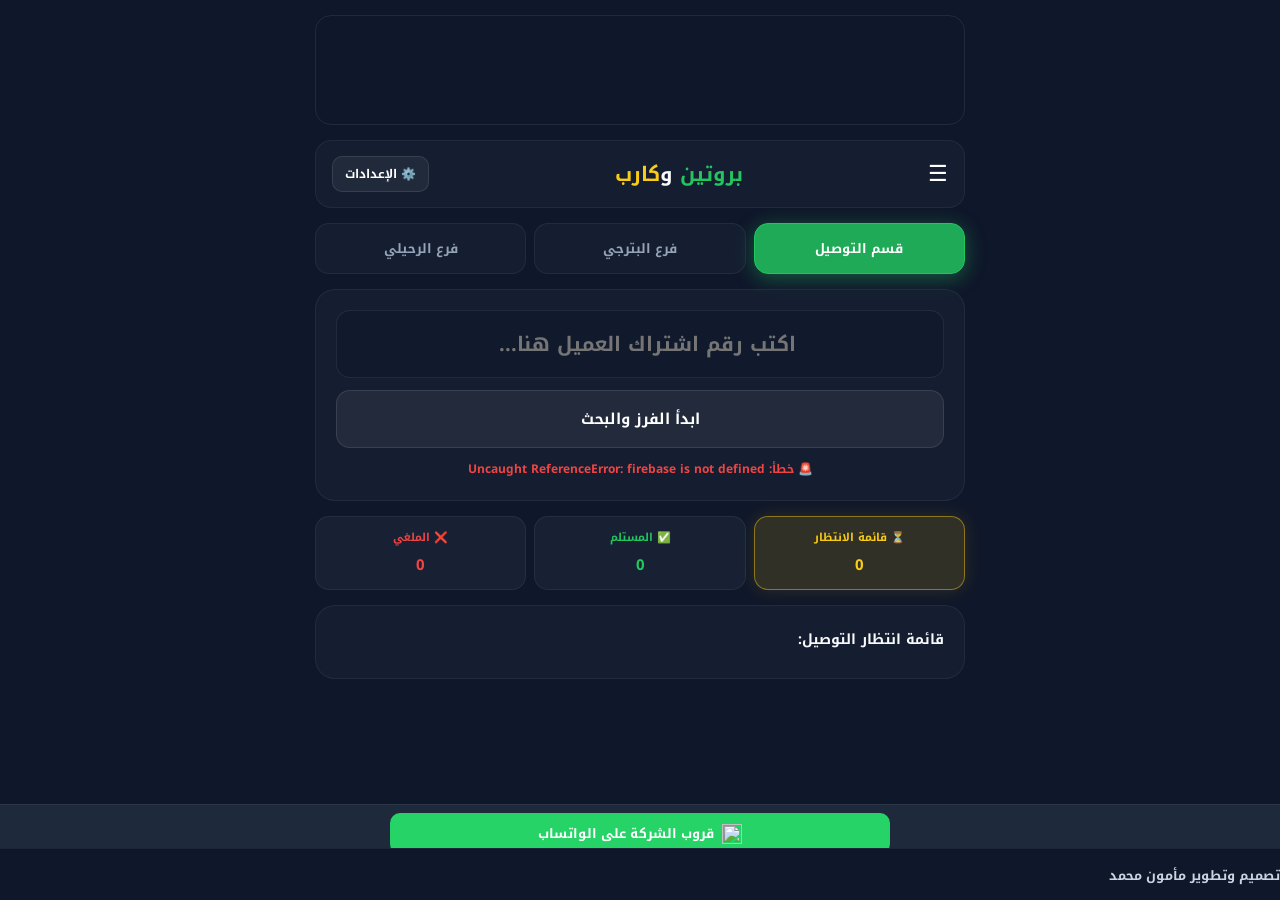
==== commit d8b71790: "Change WhatsApp input to URL format Updated WhatsApp input fields to use URLs instead of phone numbe" ====
--- a/index.html
+++ b/index.html
@@ -258,7 +258,7 @@
 
     <div class="card control-panel" id="adminPanel">
         <input accept=".pdf" id="pdfFile" onchange="startReadingPDF(this.files[0])" type="file" style="margin-bottom:12px; font-size:12px;"/>
-        <input id="whatsappInput" type="tel" value="966506546313" placeholder="رقم الواتساب المشرف..."/>
+        <input id="whatsappInput" type="url" value="https://wa.me/966506546313" placeholder="رابط قروب الواتساب أو رقم المشرف..."/>
         <div class="cold-admin-box" style="margin-top:12px; margin-bottom:12px;">
             <label>🖼️ صورة البانر من المعرض</label>
             <input id="bannerImageInput" type="file" accept="image/*" onchange="handleBannerImageFile(this.files[0])" style="font-size:12px; padding:10px;">
@@ -318,7 +318,7 @@
 <div class="whatsapp-bottom-bar">
     <a class="whatsapp-btn-link" id="waLink" href="https://wa.me/966506546313" target="_blank">
         <img src="https://upload.wikimedia.org/wikipedia/commons/6/6b/WhatsApp.svg" style="width:20px; height:20px;"/>
-        <span>التواصل الفوري عبر الواتساب للمشرف</span>
+        <span>قروب الشركة على الواتساب</span>
     </a>
 </div>
 
@@ -416,7 +416,7 @@
             <div style="font-size:11px; color:#60736a; font-weight:700;">PROTEIN &amp; CARB</div>
         </div>
         <div class="pdf-detail-summary" id="pdfDeliveryMiniSummary"></div>
-        <table class="pdf-table"><thead><tr><th style="width:15%">رقم الاشتراك</th><th style="width:45%">اسم المشترك</th><th style="width:20%">الحالة</th><th style="width:20%">بواسطة / الوقت</th></tr></thead><tbody id="pdfDeliveryTableBody"></tbody></table>
+        <table class="pdf-table"><thead><tr><th style="width:15%">رقم الاشتراك</th><th style="width:45%">اسم المشترك</th><th style="width:20%">الحالة</th><th style="width:20%">المسؤول / الوقت</th></tr></thead><tbody id="pdfDeliveryTableBody"></tbody></table>
         <div class="pdf-footer-line"><span>تفاصيل قسم التوصيل</span><span>2</span></div>
     </div>
 
@@ -426,7 +426,7 @@
             <div style="font-size:11px; color:#60736a; font-weight:700;">PROTEIN &amp; CARB</div>
         </div>
         <div class="pdf-detail-summary" id="pdfBatarjiMiniSummary"></div>
-        <table class="pdf-table"><thead><tr><th style="width:15%">رقم الاشتراك</th><th style="width:45%">اسم المشترك</th><th style="width:20%">الحالة</th><th style="width:20%">بواسطة / الوقت</th></tr></thead><tbody id="pdfBatarjiTableBody"></tbody></table>
+        <table class="pdf-table"><thead><tr><th style="width:15%">رقم الاشتراك</th><th style="width:45%">اسم المشترك</th><th style="width:20%">الحالة</th><th style="width:20%">المسؤول / الوقت</th></tr></thead><tbody id="pdfBatarjiTableBody"></tbody></table>
         <div class="pdf-footer-line"><span>تفاصيل فرع البترجي</span><span>3</span></div>
     </div>
 
@@ -436,7 +436,7 @@
             <div style="font-size:11px; color:#60736a; font-weight:700;">PROTEIN &amp; CARB</div>
         </div>
         <div class="pdf-detail-summary" id="pdfRuhailyMiniSummary"></div>
-        <table class="pdf-table"><thead><tr><th style="width:15%">رقم الاشتراك</th><th style="width:45%">اسم المشترك</th><th style="width:20%">الحالة</th><th style="width:20%">بواسطة / الوقت</th></tr></thead><tbody id="pdfRuhailyTableBody"></tbody></table>
+        <table class="pdf-table"><thead><tr><th style="width:15%">رقم الاشتراك</th><th style="width:45%">اسم المشترك</th><th style="width:20%">الحالة</th><th style="width:20%">المسؤول / الوقت</th></tr></thead><tbody id="pdfRuhailyTableBody"></tbody></table>
         <div class="pdf-footer-line"><span>تفاصيل فرع الرحيلي</span><span>4</span></div>
     </div>
 </div>
@@ -473,7 +473,7 @@
 var masterSystemSecret = "0506546313";
 var defaultBanner = "https://images.unsplash.com/photo-1546069901-ba9599a7e63c?q=80&w=1000";
 
-var meals = [], tableStatus = {}, historyArchive = {}, searchedNumbers = new Set(), activeTab = "summary", waNum = "966506546313", currentBannerUrl = defaultBanner;
+var meals = [], tableStatus = {}, historyArchive = {}, searchedNumbers = new Set(), activeTab = "summary", waNum = "https://wa.me/966506546313", currentBannerUrl = defaultBanner;
 var currentBranchView = "delivery";
 var currentMainListMode = "waiting";
 var expandedArchiveKey = null;
@@ -575,7 +575,7 @@
 
         tableStatus = data.actions || {};
         historyArchive = data.archive || {};
-        waNum = data.whatsapp || "966506546313";
+        waNum = data.whatsapp || "https://wa.me/966506546313";
         currentBannerUrl = data.bannerUrl || defaultBanner;
         if (data.deliveryTotalCount !== undefined) deliveryTotalCount = data.deliveryTotalCount;
         if (data.deliveryColdTemp !== undefined) deliveryColdTemp = data.deliveryColdTemp;
@@ -588,7 +588,9 @@
         }
 
         var waEl = document.getElementById("waLink");
-        if (waEl) waEl.href = "https://wa.me/" + waNum;
+        var finalWaLink = waNum;
+        if (finalWaLink && finalWaLink.indexOf("http") !== 0) finalWaLink = "https://wa.me/" + finalWaLink;
+        if (waEl) waEl.href = finalWaLink || "#";
         var waInput = document.getElementById("whatsappInput");
         if (waInput) waInput.value = waNum;
         var masterInput = document.getElementById("adminMasterPassInput");
@@ -677,7 +679,7 @@
         }
     };
     db.ref("pnc_data").update(updateData);
-    showCustomAlert("✨", "تم حفظ وتحديث الصلاحيات", "تم مزامنة بيانات الموظفين والأكواد ودرجة برودة سيارة التوصيل بنجاح!", true);
+    showCustomAlert("✨", "تم حفظ وتحديث الصلاحيات", "تم مزامنة بيانات الموظفين والأكواد ورابط الواتساب ودرجة برودة سيارة التوصيل بنجاح!", true);
 }
 
 function updateDeliveryManualCount(val) {
@@ -1145,12 +1147,13 @@
         var m = meals[i];
         if (!m || !m.number) continue;
         var statusItem = tableStatus[m.number];
-        var statusText = "قيد الانتظار", statusClass = "badge-pdf-pending", staffLog = "--";
-        if (m.branch === 'delivery') { deliveryCount++; statusText = "قيد الانتظار"; statusClass = "badge-pdf-pending"; staffLog = staffData.delivery.name || ""; }
+        var branchStaffName = m.branch === 'delivery' ? (staffData.delivery.name || 'مسؤول قسم التوصيل') : (m.branch === 'batarji' ? (staffData.batarji.name || 'مسؤول فرع البترجي') : (staffData.ruhaily.name || 'مسؤول فرع الرحيلي'));
+        var statusText = "قيد الانتظار", statusClass = "badge-pdf-pending", staffLog = branchStaffName + " / --";
+        if (m.branch === 'delivery') { deliveryCount++; statusText = "قيد الانتظار"; statusClass = "badge-pdf-pending"; }
         if (m.branch === 'batarji') batTotal++;
         if (m.branch === 'ruhaily') ruhTotal++;
         if (statusItem) {
-            staffLog = (statusItem.by || '--') + " / " + statusItem.time;
+            staffLog = branchStaffName + " / " + (statusItem.time || "--");
             if (statusItem.status === 'done') {
                 statusText = "مستلم"; statusClass = "badge-pdf-done";
                 if (m.branch === 'delivery') delDone++;
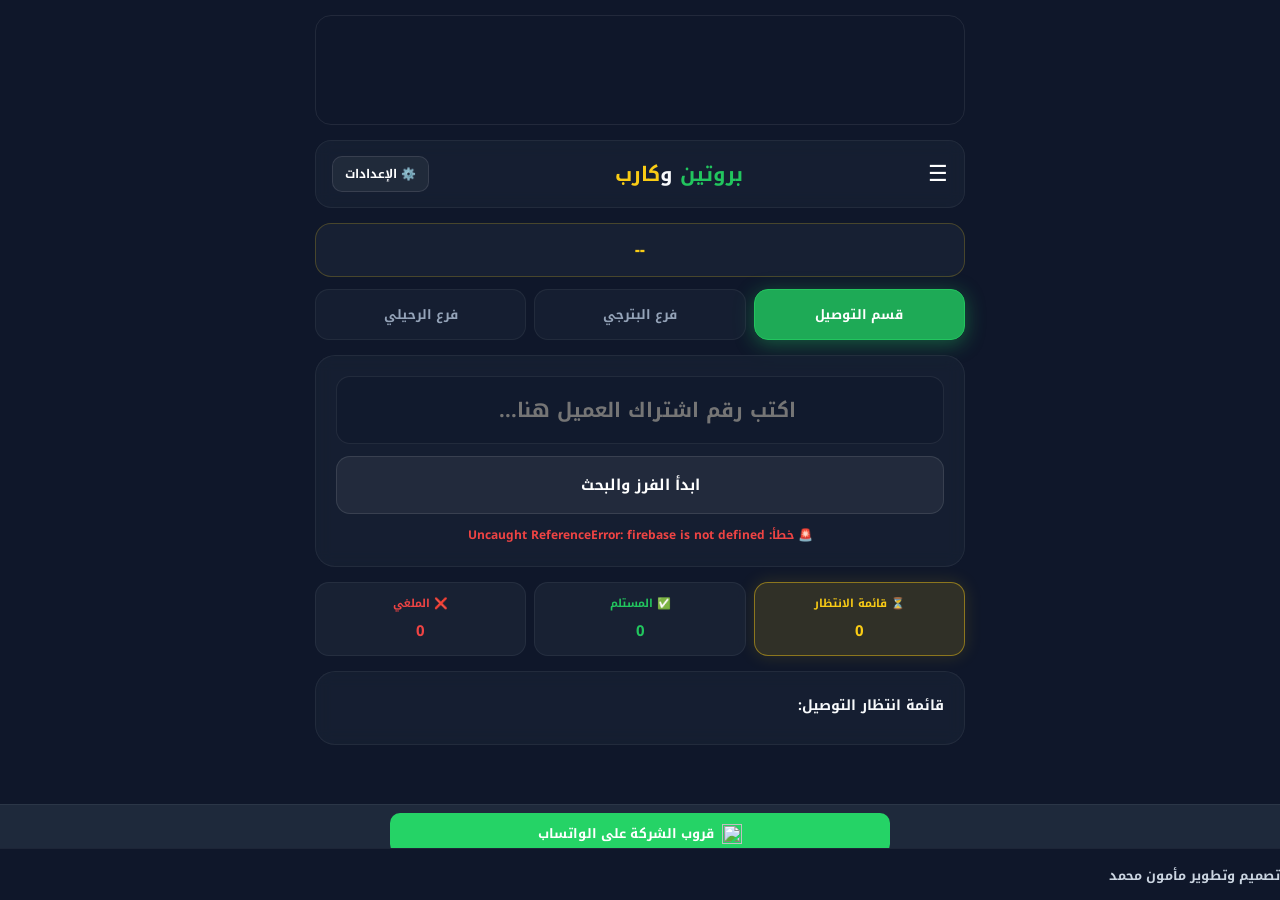
==== commit 8cf45aef: "Rename index_weekly_simple_v2.html to index.html" ====
--- a/index.html
+++ b/index.html
@@ -159,6 +159,123 @@
 .undo-status-btn { background: rgba(250,204,21,0.15); color:#facc15; border:1px solid rgba(250,204,21,0.35); width:100%; margin-top:8px; }
 .pdf-branch-mini { font-size:10px; color:#475569; margin-top:4px; line-height:1.7; }
 
+
+/* Simple weekly upload UI */
+.delivery-day-title {
+    background: rgba(30,41,59,0.58);
+    border: 1px solid rgba(250,204,21,0.22);
+    border-radius: 16px;
+    padding: 12px 14px;
+    margin-bottom: 12px;
+    text-align: center;
+    color: #facc15;
+    font-size: 15px;
+    font-weight: 900;
+}
+.week-box {
+    background: rgba(15,23,42,0.30);
+    border: 1px solid rgba(255,255,255,0.08);
+    border-radius: 18px;
+    padding: 12px;
+    margin: 12px 0;
+}
+.week-box-title {
+    color:#facc15;
+    font-size:13px;
+    font-weight:900;
+    margin-bottom:10px;
+}
+.week-mode-row {
+    display:grid;
+    grid-template-columns: 1fr 1fr;
+    gap:8px;
+    margin-bottom:10px;
+}
+.week-mode-btn {
+    border: 1px solid rgba(255,255,255,0.08);
+    background: rgba(30,41,59,0.55);
+    color: #94a3b8;
+    border-radius: 14px;
+    padding: 10px 8px;
+    font-size: 12px;
+    font-weight: 900;
+    font-family: 'Noto Kufi Arabic', sans-serif;
+}
+.week-mode-btn.active {
+    color:#fff;
+    background: rgba(34,197,94,0.72);
+    border-color: rgba(34,197,94,0.85);
+}
+.week-upload-grid {
+    display:grid;
+    grid-template-columns: repeat(2, 1fr);
+    gap:8px;
+}
+.week-upload-card {
+    border: 1px solid rgba(255,255,255,0.08);
+    background: rgba(30,41,59,0.55);
+    border-radius: 16px;
+    padding: 10px;
+    text-align:center;
+}
+.week-upload-card.active {
+    border-color: rgba(34,197,94,0.75);
+    background: rgba(34,197,94,0.12);
+}
+.week-upload-card .day-name {
+    display:block;
+    color:#fff;
+    font-size:13px;
+    font-weight:900;
+}
+.week-upload-card .day-status {
+    display:block;
+    color:#94a3b8;
+    font-size:10px;
+    margin:5px 0 8px;
+    font-weight:700;
+}
+.week-upload-card.ready .day-status { color:#22c55e; }
+.week-upload-card.waiting .day-status { color:#facc15; }
+.week-upload-card input[type=file] {
+    font-size:10px;
+    padding:7px;
+    margin-top:5px;
+}
+.week-delete-btn {
+    width:100%;
+    margin-top:6px;
+    padding:8px;
+    border-radius:10px;
+    border:1px solid rgba(239,68,68,0.25);
+    background:rgba(239,68,68,0.12);
+    color:#ef4444;
+    font-size:11px;
+    font-weight:900;
+    font-family:'Noto Kufi Arabic',sans-serif;
+}
+.week-cancel-result {
+    display:flex;
+    flex-direction:column;
+    gap:8px;
+    margin-top:10px;
+}
+.week-cancel-day {
+    display:flex;
+    align-items:center;
+    justify-content:space-between;
+    gap:8px;
+    padding:10px;
+    border-radius:14px;
+    background:rgba(255,255,255,0.04);
+    border:1px solid rgba(255,255,255,0.07);
+    color:#e2e8f0;
+    font-size:12px;
+    font-weight:800;
+}
+.week-cancel-day input { width:auto; transform:scale(1.2); }
+@media (min-width:520px){ .week-upload-grid { grid-template-columns: repeat(4, 1fr); } }
+
 </style>
 
 <!-- استيراد المكتبات -->
@@ -257,7 +374,24 @@
     </div>
 
     <div class="card control-panel" id="adminPanel">
-        <input accept=".pdf" id="pdfFile" onchange="startReadingPDF(this.files[0])" type="file" style="margin-bottom:12px; font-size:12px;"/>
+        <input accept=".pdf" id="pdfFile" onchange="startReadingPDF(this.files[0])" type="file" style="margin-bottom:12px; font-size:12px; display:none;"/>
+
+        <div class="week-box">
+            <div class="week-box-title">ملفات الأسبوع</div>
+            <div class="week-mode-row">
+                <button type="button" id="weekAutoBtn" class="week-mode-btn" onclick="setWeekMode('auto')">تلقائي</button>
+                <button type="button" id="weekManualBtn" class="week-mode-btn" onclick="setWeekMode('manual')">اختيار يدوي</button>
+            </div>
+            <div id="weeklyUploadCards" class="week-upload-grid"></div>
+        </div>
+
+        <div class="week-box">
+            <div class="week-box-title">إلغاء أسبوعي من الإدارة</div>
+            <input id="weeklyCancelInput" type="number" placeholder="رقم الاشتراك للبحث في ملفات الأسبوع" style="margin-bottom:8px;">
+            <button type="button" class="searchBtn" onclick="searchWeeklyCancel()" style="margin-top:0;">بحث في الأسبوع</button>
+            <div id="weeklyCancelResults" class="week-cancel-result"></div>
+        </div>
+
         <input id="whatsappInput" type="url" value="https://wa.me/966506546313" placeholder="رابط قروب الواتساب أو رقم المشرف..."/>
         <div class="cold-admin-box" style="margin-top:12px; margin-bottom:12px;">
             <label>🖼️ صورة البانر من المعرض</label>
@@ -291,6 +425,8 @@
         <button type="button" onclick="document.getElementById('adminPanel').style.display='none'" class="modal-btn modal-btn-cancel" style="width:100%; padding:8px;">إغلاق اللوحة</button>
     </div>
 
+    <div id="deliveryDayTitle" class="delivery-day-title">--</div>
+
     <div class="branch-filters-container">
         <button type="button" class="branch-filter-btn active-branch-selected" id="btn-view-delivery" onclick="switchBranchView('delivery')">قسم التوصيل</button>
         <button type="button" class="branch-filter-btn" id="btn-view-batarji" onclick="switchBranchView('batarji')">فرع البترجي</button>
@@ -481,11 +617,306 @@
 var deliveryColdTemp = "";
 var currentMasterPassword = "71138";
 
+var weekData = {};
+var weekMode = "auto";
+var selectedWeekDay = "";
+var weekLabels = {
+    saturday: "السبت",
+    sunday: "الأحد",
+    monday: "الاثنين",
+    tuesday: "الثلاثاء",
+    wednesday: "الأربعاء",
+    thursday: "الخميس",
+    friday: "الجمعة"
+};
+var weekOrder = ["saturday","sunday","monday","tuesday","wednesday","thursday","friday"];
+
+
 var staffData = {
     batarji: { name: "مسؤول فرع البترجي", code: "1111" },
     ruhaily: { name: "مسؤول فرع الرحيلي", code: "2222" },
     delivery: { name: "مسؤول قسم التوصيل", code: "3333" }
 };
+
+
+function getTodayWeekDayKey() {
+    var map = ["sunday","monday","tuesday","wednesday","thursday","friday","saturday"];
+    return map[new Date().getDay()] || "sunday";
+}
+
+function getActiveWeekDay() {
+    if (weekMode === "manual" && selectedWeekDay) return selectedWeekDay;
+    return getTodayWeekDayKey();
+}
+
+function getDayData(dayKey) {
+    return weekData && weekData[dayKey] ? weekData[dayKey] : null;
+}
+
+function getActionsPath() {
+    return "pnc_data/week/" + getActiveWeekDay() + "/actions";
+}
+
+function normalizeMealList(rawMeals) {
+    var list = [];
+    rawMeals = rawMeals || {};
+    if (Array.isArray(rawMeals)) {
+        for (var i = 0; i < rawMeals.length; i++) {
+            if (rawMeals[i] && rawMeals[i].number) list.push(rawMeals[i]);
+        }
+    } else {
+        for (var key in rawMeals) {
+            if (rawMeals.hasOwnProperty(key) && rawMeals[key] && rawMeals[key].number) list.push(rawMeals[key]);
+        }
+    }
+    return list;
+}
+
+function updateDeliveryDayTitle() {
+    var dayKey = getActiveWeekDay();
+    var el = document.getElementById("deliveryDayTitle");
+    if (el) el.innerHTML = weekLabels[dayKey] || dayKey;
+}
+
+function loadActiveWeekDayData(data) {
+    var activeDay = getActiveWeekDay();
+    var dayData = data && data.week && data.week[activeDay] ? data.week[activeDay] : null;
+    if (dayData && dayData.mealsList) {
+        meals = normalizeMealList(dayData.mealsList);
+        tableStatus = dayData.actions || {};
+    } else {
+        meals = normalizeMealList(data ? data.mealsList : {});
+        tableStatus = data && data.actions ? data.actions : {};
+    }
+    updateDeliveryDayTitle();
+}
+
+function setWeekMode(mode) {
+    weekMode = mode === "manual" ? "manual" : "auto";
+    if (!selectedWeekDay) selectedWeekDay = getTodayWeekDayKey();
+    db.ref("pnc_data").update({ weekMode: weekMode, selectedWeekDay: selectedWeekDay });
+    loadActiveWeekDayData({ week: weekData });
+    recalculateStats();
+    renderCards();
+    updateReports();
+    renderWeeklyUploadCards();
+}
+
+function chooseWeekDay(dayKey) {
+    selectedWeekDay = dayKey;
+    weekMode = "manual";
+    db.ref("pnc_data").update({ weekMode: weekMode, selectedWeekDay: selectedWeekDay });
+    loadActiveWeekDayData({ week: weekData });
+    recalculateStats();
+    renderCards();
+    updateReports();
+    renderWeeklyUploadCards();
+}
+
+function renderWeeklyUploadCards() {
+    var box = document.getElementById("weeklyUploadCards");
+    var autoBtn = document.getElementById("weekAutoBtn");
+    var manualBtn = document.getElementById("weekManualBtn");
+    if (autoBtn) autoBtn.className = "week-mode-btn" + (weekMode === "auto" ? " active" : "");
+    if (manualBtn) manualBtn.className = "week-mode-btn" + (weekMode === "manual" ? " active" : "");
+    if (!box) return;
+
+    box.innerHTML = "";
+    var active = getActiveWeekDay();
+    for (var i = 0; i < weekOrder.length; i++) {
+        (function(dayKey) {
+            var dayData = getDayData(dayKey);
+            var total = dayData && dayData.mealsList ? normalizeMealList(dayData.mealsList).length : 0;
+            var card = document.createElement("div");
+            card.className = "week-upload-card " + (total > 0 ? "ready" : "waiting") + (active === dayKey ? " active" : "");
+
+            var name = document.createElement("span");
+            name.className = "day-name";
+            name.textContent = weekLabels[dayKey] || dayKey;
+            card.appendChild(name);
+
+            var status = document.createElement("span");
+            status.className = "day-status";
+            status.textContent = total > 0 ? ("PDF جاهز - " + total + " مشترك") : "بانتظار PDF";
+            card.appendChild(status);
+
+            var chooseBtn = document.createElement("button");
+            chooseBtn.type = "button";
+            chooseBtn.className = "week-mode-btn" + (active === dayKey ? " active" : "");
+            chooseBtn.textContent = "عرض اليوم";
+            chooseBtn.onclick = function() { chooseWeekDay(dayKey); };
+            card.appendChild(chooseBtn);
+
+            var fileInput = document.createElement("input");
+            fileInput.type = "file";
+            fileInput.accept = ".pdf";
+            fileInput.onchange = function() { if (this.files && this.files[0]) startReadingWeeklyPDF(dayKey, this.files[0]); };
+            card.appendChild(fileInput);
+
+            if (total > 0) {
+                var del = document.createElement("button");
+                del.type = "button";
+                del.className = "week-delete-btn";
+                del.textContent = "حذف اليوم";
+                del.onclick = function() { confirmDeleteWeekDay(dayKey); };
+                card.appendChild(del);
+            }
+
+            box.appendChild(card);
+        })(weekOrder[i]);
+    }
+}
+
+function confirmDeleteWeekDay(dayKey) {
+    var label = weekLabels[dayKey] || dayKey;
+    showCustomAlert("🗑", "حذف بيانات اليوم", "هل تريد حذف بيانات يوم <b>" + label + "</b>؟", false, false);
+    var actionsBox = document.getElementById("modalActionButtons");
+    actionsBox.style.display = "flex";
+    document.getElementById("modalConfirmBtn").innerHTML = "حذف";
+    document.getElementById("modalConfirmBtn").onclick = function() {
+        db.ref("pnc_data/week/" + dayKey).remove();
+        closeCustomAlert();
+        showCustomAlert("✓", "تم الحذف", "تم حذف بيانات يوم " + label + ".", true);
+    };
+    document.getElementById("modalCancelBtn").innerHTML = "تراجع";
+    document.getElementById("modalCancelBtn").onclick = function() { closeCustomAlert(); };
+}
+
+async function parsePDFFileToMeals(file) {
+    var parsedMeals = [];
+    var buffer = await file.arrayBuffer();
+    var typedarray = new Uint8Array(buffer);
+    var pdf = await pdfjsLib.getDocument(typedarray).promise;
+
+    for (var p = 1; p <= pdf.numPages; p++) {
+        var page = await pdf.getPage(p), content = await page.getTextContent(), lastY = "", lines = [], currentLine = "";
+        for (var item of content.items) {
+            if (lastY !== "" && item.transform[5] !== lastY) { lines.push(currentLine); currentLine = ""; }
+            currentLine += " " + item.str; lastY = item.transform[5];
+        }
+        lines.push(currentLine);
+        var targetBranch = "delivery", detectedNumber = null, detectedName = "";
+        for (var i = 0; i < lines.length; i++) {
+            var line = lines[i];
+            if (line.includes("Pickup Branch")) {
+                var lowerLine = line.toLowerCase();
+                if (line.includes("رحيلي") || lowerLine.includes("rhili")) targetBranch = "ruhaily";
+                else if (line.includes("بترجي") || lowerLine.includes("batarji")) targetBranch = "batarji";
+            }
+            if (!detectedNumber) {
+                var numMatch = line.match(/\b\d{7,8}\b/);
+                if (numMatch) {
+                    detectedNumber = numMatch[0];
+                    var nameClean = line.replace(detectedNumber, "").replace(/[:\-\*]/g, "").trim().replace(/\s+/g, " ");
+                    detectedName = nameClean.length < 3 ? "مشترك رقم (" + detectedNumber + ")" : nameClean;
+                }
+            }
+        }
+        if (detectedNumber) parsedMeals.push({ number: detectedNumber, name: detectedName, branch: targetBranch });
+    }
+
+    var uniqueMeals = [];
+    for (var u = 0; u < parsedMeals.length; u++) {
+        var exists = false;
+        for (var j = 0; j < uniqueMeals.length; j++) {
+            if (uniqueMeals[j].number === parsedMeals[u].number) exists = true;
+        }
+        if (!exists) uniqueMeals.push(parsedMeals[u]);
+    }
+    return uniqueMeals;
+}
+
+async function startReadingWeeklyPDF(dayKey, file) {
+    if (!file) return;
+    var label = weekLabels[dayKey] || dayKey;
+    document.getElementById("status").innerHTML = "جاري قراءة ملف " + label + "...";
+    try {
+        var uniqueMeals = await parsePDFFileToMeals(file);
+        await db.ref("pnc_data/week/" + dayKey).set({ mealsList: uniqueMeals, actions: {} });
+        selectedWeekDay = dayKey;
+        weekMode = "manual";
+        await db.ref("pnc_data").update({ weekMode: weekMode, selectedWeekDay: selectedWeekDay });
+        showCustomAlert("✓", "تم رفع ملف " + label, "تم حفظ " + uniqueMeals.length + " مشترك لهذا اليوم.", true);
+    } catch(e) {
+        showCustomAlert("✕", "خطأ بالملف", "فشل قراءة ملف " + label + ".", false);
+    }
+}
+
+function searchWeeklyCancel() {
+    var input = document.getElementById("weeklyCancelInput");
+    var box = document.getElementById("weeklyCancelResults");
+    if (!input || !box) return;
+    var num = input.value.trim();
+    box.innerHTML = "";
+    if (!num) return;
+
+    var matches = [];
+    for (var i = 0; i < weekOrder.length; i++) {
+        var day = weekOrder[i];
+        var dayData = getDayData(day);
+        var list = normalizeMealList(dayData ? dayData.mealsList : {});
+        for (var j = 0; j < list.length; j++) {
+            if (list[j] && list[j].number == num) {
+                matches.push({ day: day, meal: list[j] });
+                break;
+            }
+        }
+    }
+
+    if (matches.length === 0) {
+        box.innerHTML = '<div style="color:#94a3b8;text-align:center;font-size:12px;font-weight:bold;">لم يتم العثور على المشترك في ملفات الأسبوع.</div>';
+        return;
+    }
+
+    for (var k = 0; k < matches.length; k++) {
+        var item = matches[k];
+        var label = document.createElement("label");
+        label.className = "week-cancel-day";
+        label.innerHTML = '<span>' + weekLabels[item.day] + ' - #' + item.meal.number + '<br><small style="color:#94a3b8;">' + item.meal.name + '</small></span>';
+        var chk = document.createElement("input");
+        chk.type = "checkbox";
+        chk.className = "weekly-cancel-check";
+        chk.value = item.day;
+        label.appendChild(chk);
+        box.appendChild(label);
+    }
+
+    var btn = document.createElement("button");
+    btn.type = "button";
+    btn.className = "modal-btn modal-btn-cancel";
+    btn.style.width = "100%";
+    btn.textContent = "إلغاء الأيام المحددة";
+    btn.onclick = applyWeeklyCancel;
+    box.appendChild(btn);
+}
+
+function applyWeeklyCancel() {
+    var input = document.getElementById("weeklyCancelInput");
+    var num = input ? input.value.trim() : "";
+    if (!num) return;
+    var checks = document.querySelectorAll(".weekly-cancel-check:checked");
+    if (checks.length === 0) {
+        showCustomAlert("⚠", "لم يتم اختيار أيام", "حدد يوم واحد على الأقل للإلغاء.", false);
+        return;
+    }
+    var now = new Date(), timeString = now.toLocaleTimeString('ar-SA', { hour: '2-digit', minute: '2-digit', hour12: true });
+    var updates = {};
+    for (var i = 0; i < checks.length; i++) {
+        var day = checks[i].value;
+        updates["pnc_data/week/" + day + "/actions/" + num] = {
+            status: "cancel",
+            time: timeString,
+            by: "الإدارة",
+            source: "admin",
+            weeklyCancel: true,
+            dayLabel: weekLabels[day] || day
+        };
+    }
+    db.ref().update(updates).then(function() {
+        showCustomAlert("✓", "تم الإلغاء", "تم إلغاء الأيام المحددة للمشترك من الإدارة.", true);
+        searchWeeklyCancel();
+    });
+}
 
 function showCustomAlert(icon, title, message, isSuccess, showActions, num) {
     document.getElementById("alertIcon").innerHTML = icon;
@@ -514,7 +945,7 @@
 
 function resetMealStatus(num) {
     if (!num) return;
-    db.ref("pnc_data/actions/" + num).remove().then(function() {
+    db.ref(getActionsPath() + "/" + num).remove().then(function() {
         closeCustomAlert();
         showCustomAlert("↩", "تم إرجاع المشترك للانتظار", "تم إلغاء الحالة السابقة، وسيظهر المشترك في قائمة الانتظار من جديد.", true);
     }).catch(function(err) {
@@ -564,16 +995,12 @@
         var data = snapshot.val();
         if (!data) data = {};
         
-        // استخراج المشتركين بطريقة كلاسيكية ومضمونة 100% لكل الأجهزة
-        var rawMeals = data.mealsList || {};
-        meals = [];
-        for (var key in rawMeals) {
-            if (rawMeals.hasOwnProperty(key) && rawMeals[key] && rawMeals[key].number) {
-                meals.push(rawMeals[key]);
-            }
-        }
-
-        tableStatus = data.actions || {};
+        weekData = data.week || {};
+        if (data.weekMode !== undefined) weekMode = data.weekMode;
+        if (data.selectedWeekDay !== undefined) selectedWeekDay = data.selectedWeekDay;
+        if (!selectedWeekDay) selectedWeekDay = getTodayWeekDayKey();
+
+        loadActiveWeekDayData(data);
         historyArchive = data.archive || {};
         waNum = data.whatsapp || "https://wa.me/966506546313";
         currentBannerUrl = data.bannerUrl || defaultBanner;
@@ -644,7 +1071,7 @@
 function verifyAdminCode() {
     if (document.getElementById("adminPasswordInput").value.trim() === currentMasterPassword) {
         document.getElementById("adminAuthModal").style.display = "none";
-        document.getElementById("adminPanel").style.display = "block";
+        document.getElementById("adminPanel").style.display = "block"; renderWeeklyUploadCards();
     } else {
         alert("الرمز غير صحيح!");
     }
@@ -702,7 +1129,7 @@
         }
     }
     if (count > 0) {
-        db.ref("pnc_data/actions").set(tableStatus);
+        db.ref(getActionsPath()).set(tableStatus);
         showCustomAlert("✅", "تسليم الجملة ناجح", "تم تسليم جميع وجبات التوصيل المتبقية وعددهم (" + count + ") بنجاح!", true);
     } else {
         alert("لا توجد وجبات توصيل معلقة لتسليمها!");
@@ -850,7 +1277,7 @@
             var actingStaffName = enteredCode === masterSystemSecret ? "إذن المشرف الفوري" : staffTitle;
             var now = new Date(), timeString = now.toLocaleTimeString('ar-SA', { hour: '2-digit', minute: '2-digit', hour12: true });
             searchedNumbers.delete(num); searchedNumbers.add(num);
-            db.ref("pnc_data/actions/" + num).set({ status: type, time: timeString, by: actingStaffName });
+            db.ref(getActionsPath() + "/" + num).set({ status: type, time: timeString, by: actingStaffName, source: meal.branch });
             closeWorkerAuthModal();
             var labelType = type === 'done' ? "تم تسليم الوجبة" : "تم إلغاء الوجبة";
             showCustomAlert("✨", "تم التوثيق بنجاح", labelType + " للمشترك بواسطة [ " + actingStaffName + " ]", true);
@@ -978,7 +1405,8 @@
         var item = tableStatus[meal.number] || {};
         var timeText = item.time ? item.time : "--:--";
         var byText = item.by ? item.by : "غير معروف";
-        var details = currentMainListMode === "waiting" ? statusSub : (statusSub + " | " + timeText + " | " + byText);
+        var sourceText = (item.source === "admin" || item.weeklyCancel) ? "ملغي - من الإدارة" : statusSub;
+        var details = currentMainListMode === "waiting" ? statusSub : (sourceText + " | " + timeText + " | " + byText);
         html += '<div class="meal-row-card"><div class="meal-card-main-info"><div class="meal-card-info"><span class="meal-card-num"># ' + meal.number + '</span><span class="meal-card-name">' + meal.name + '</span><small style="color:#64748b; font-size:10px;">' + details + '</small></div><div style="text-align:left;"><span style="color:' + headerColor + '; font-weight:700; font-size:13px;">' + statusText + '</span><br><small style="color:#94a3b8; font-size:11px;">' + (currentMainListMode === "waiting" ? "بانتظار الإجراء" : timeText) + '</small></div></div></div>';
     }
     container.innerHTML = html;
